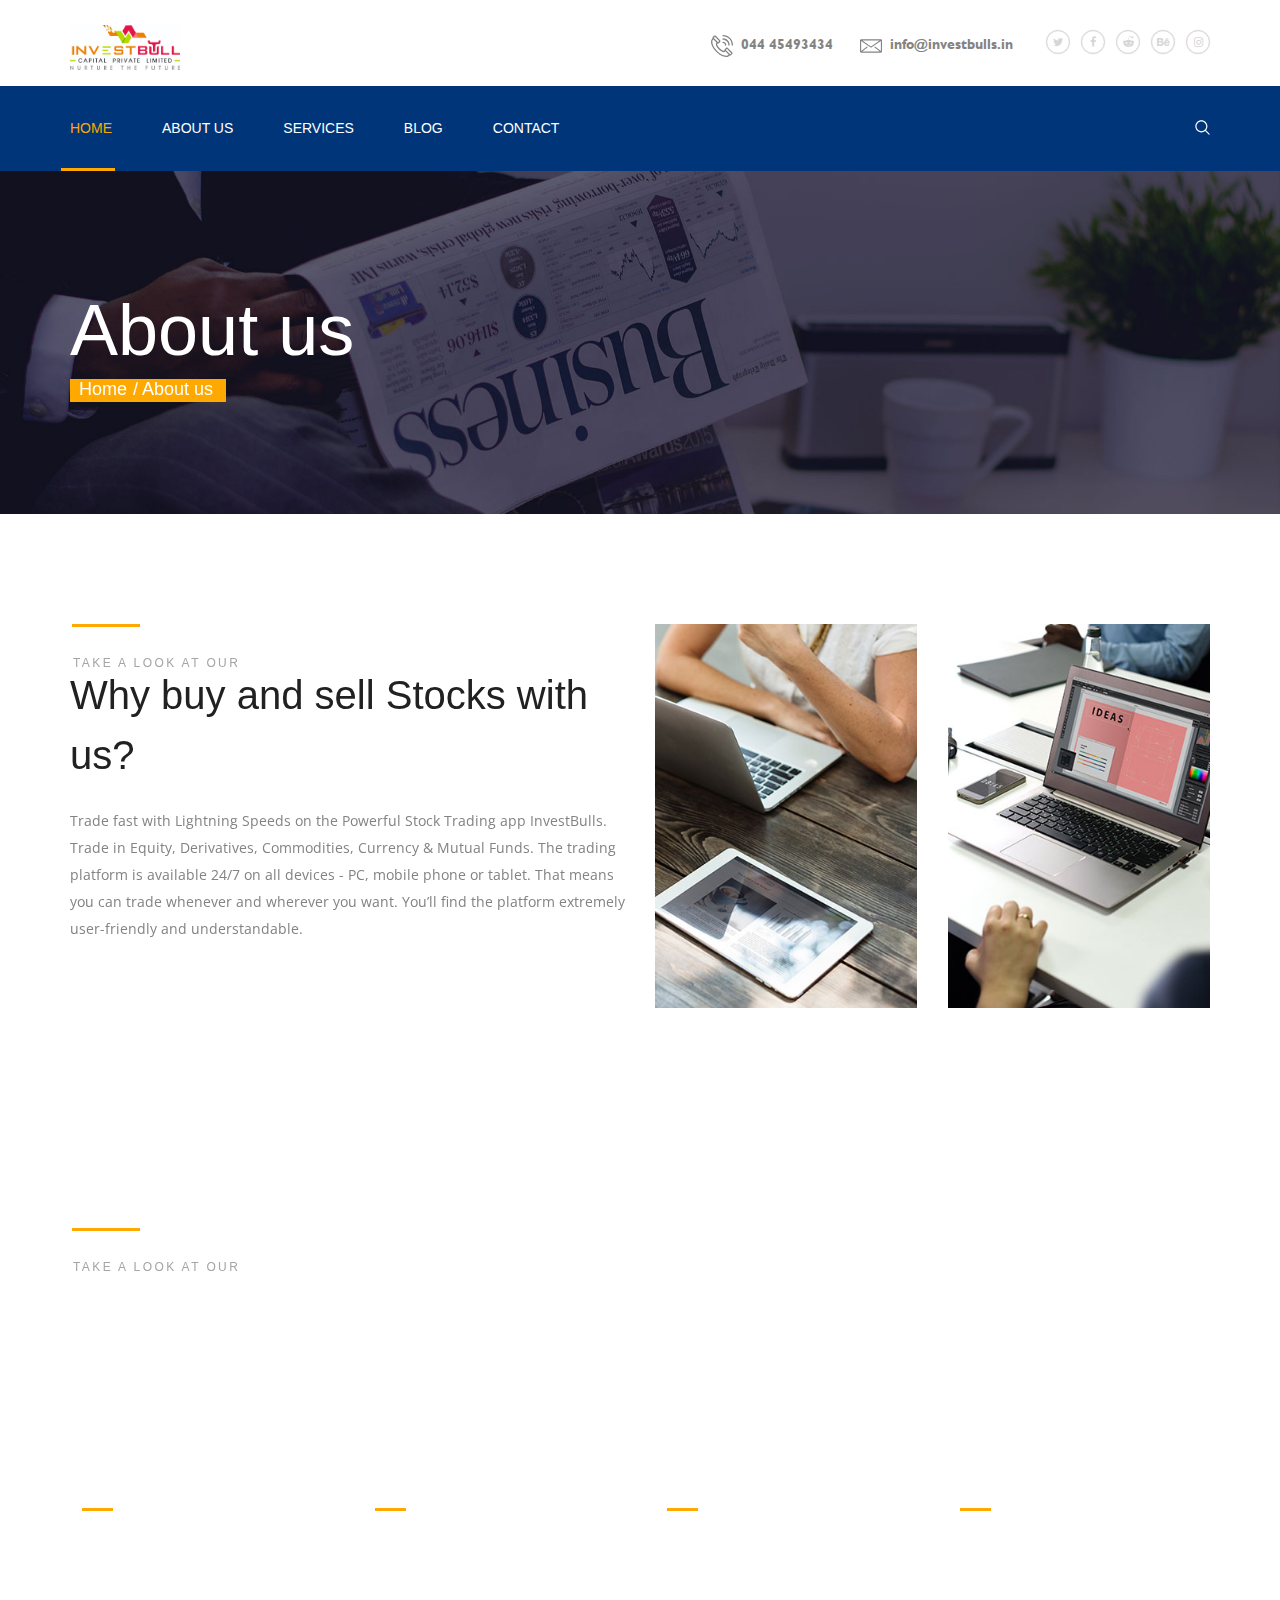
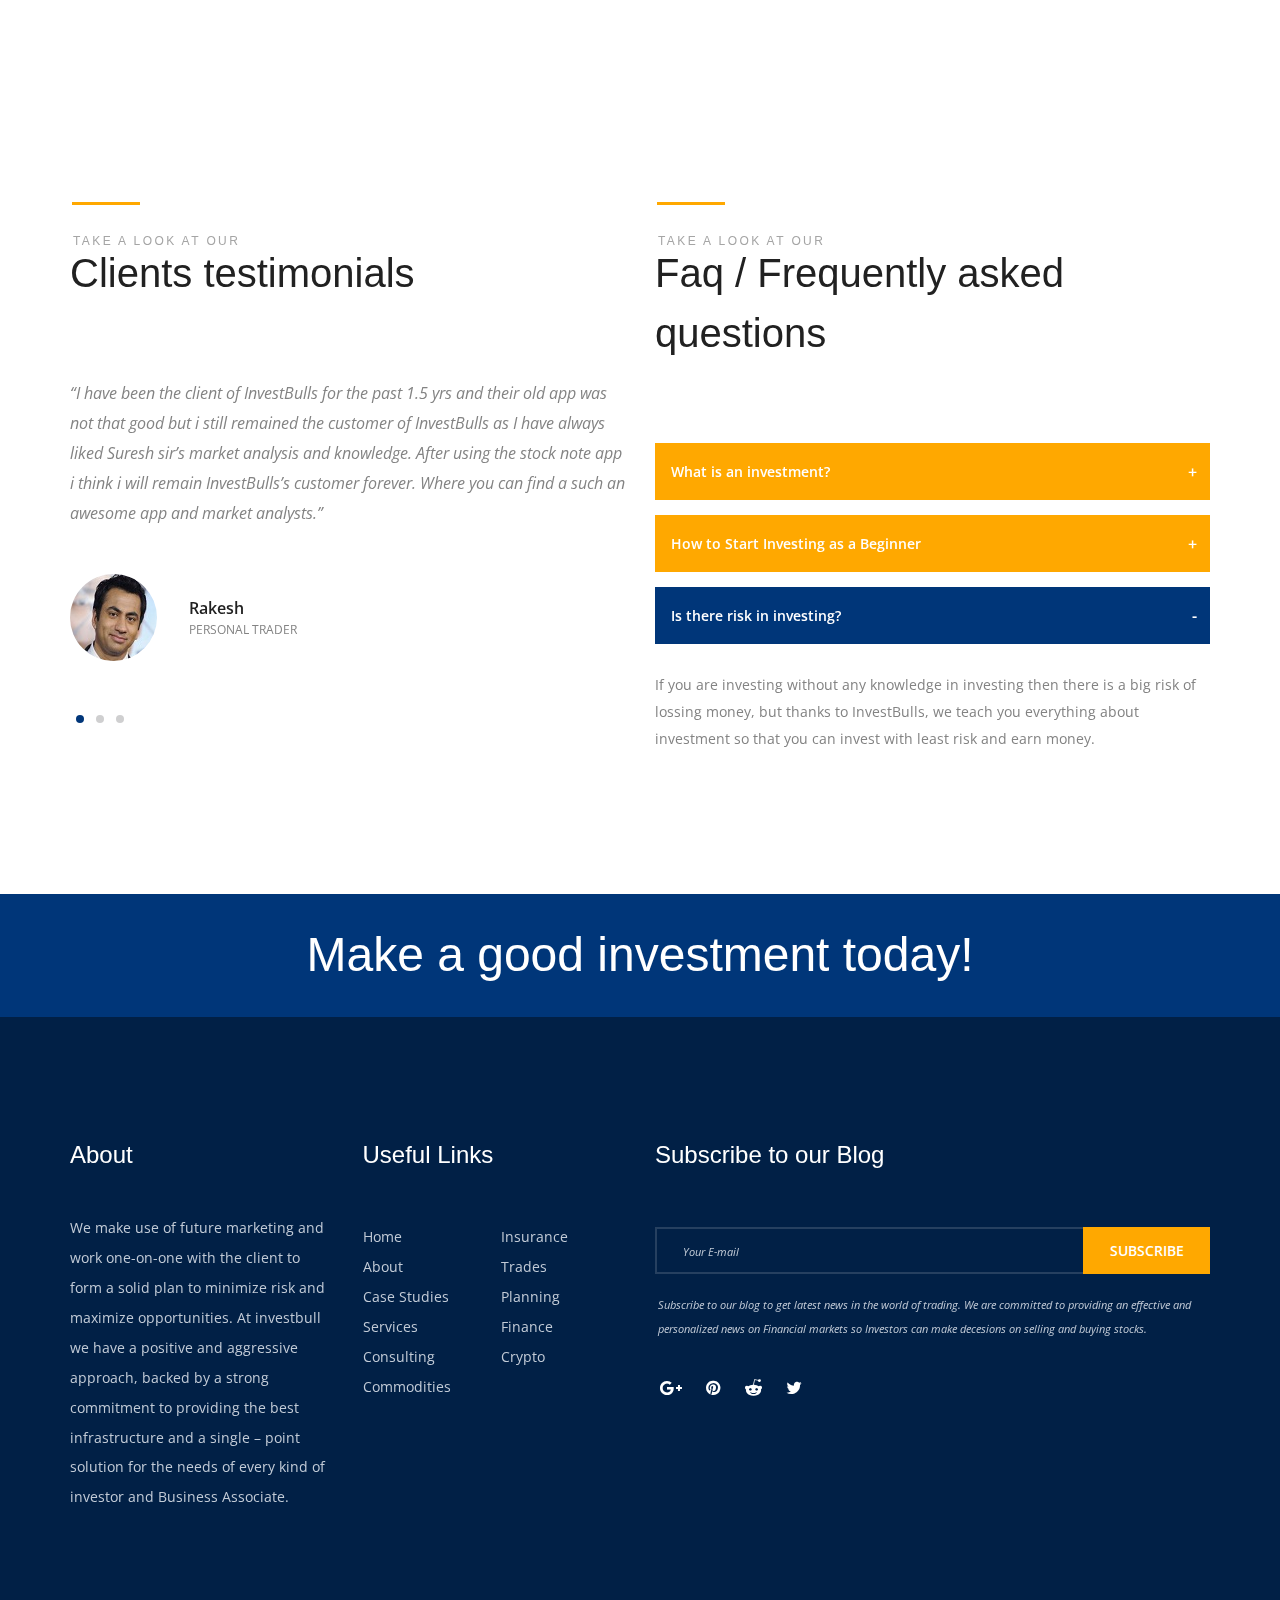
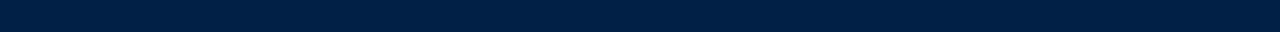
==== about.html @ 023429d7 "Add files via upload" ====
<!DOCTYPE html>
<html lang="en">
<head>
<title>About us</title>
<meta charset="utf-8">
<meta http-equiv="X-UA-Compatible" content="IE=edge">
<meta name="description" content="Invest project">
<meta name="viewport" content="width=device-width, initial-scale=1">
<link rel="stylesheet" type="text/css" href="styles/bootstrap4/bootstrap.min.css">
<link href="plugins/font-awesome-4.7.0/css/font-awesome.min.css" rel="stylesheet" type="text/css">
<link rel="stylesheet" type="text/css" href="plugins/OwlCarousel2-2.2.1/owl.carousel.css">
<link rel="stylesheet" type="text/css" href="plugins/OwlCarousel2-2.2.1/owl.theme.default.css">
<link rel="stylesheet" type="text/css" href="plugins/OwlCarousel2-2.2.1/animate.css">
<link rel="stylesheet" type="text/css" href="styles/about.css">
<link rel="stylesheet" type="text/css" href="styles/about_responsive.css">
</head>
<body>

<div class="super_container">
	
	<!-- Home -->

	<div class="home">
		<div class="home_background parallax-window" data-parallax="scroll" data-image-src="images/about.jpg" data-speed="0.8"></div>
		<div class="container">
			<div class="row">
				<div class="col">
					<div class="home_content">
						<div class="home_content_inner">
							<div class="home_title">About us</div>
							<div class="home_breadcrumbs">
								<ul>
									<li><a href="financial.html">Home</a></li>
									<li>About us</li>
								</ul>
							</div>
						</div>
					</div>
				</div>
			</div>
		</div>

		<!-- Header -->

		<header class="header">

			<!-- Top Bar -->
			<div class="top_bar">
				<div class="container">
					<div class="row">
						<div class="col">
							<div class="top_bar_container d-flex flex-row align-items-center justify-content-start">
								<div class="logo_container">
									<div class="logo">
										<a href="#">
											<div class="logo_img"><img src="images/bullogo.jpg" alt=""></div>
										</a>
									</div>
								</div>
								<div class="top_bar_content ml-auto">
									<div class="main_menu_contact">
										<div class="main_menu_phone"><img src="images/phone-call.svg" class="svg" alt=""><span>044 45493434</span></div>
										<div class="main_menu_email"><img src="images/envelope.svg" class="svg" alt=""><span>info@investbulls.in</span></div>
									</div>
									<div class="main_menu_social">
										<ul>
											<li><a href="#"><i class="fa fa-twitter" aria-hidden="true"></i></a></li>
											<li><a href="#"><i class="fa fa-facebook" aria-hidden="true"></i></a></li>
											<li><a href="#"><i class="fa fa-reddit-alien" aria-hidden="true"></i></a></li>
											<li><a href="#"><i class="fa fa-behance" aria-hidden="true"></i></a></li>
											<li><a href="#"><i class="fa fa-instagram" aria-hidden="true"></i></a></li>
										</ul>
									</div>
								</div>
								<div class="burger">
									<i class="fa fa-bars" aria-hidden="true"></i>
								</div>
							</div>
						</div>
					</div>
				</div>		
			</div>

			<!-- Main Menu -->
			<div class="main_menu">
				<div class="container">
					<div class="row">
						<div class="col">
							<div class="main_menu_container d-flex flex-row align-items-center justify-content-start">
								<div class="main_menu_content">
									<ul class="main_menu_list">
										<li class="active hassubs">
											<a href="index.html">home</a>
										
										</li>
										<li><a href="about.html">about us
											<svg version="1.1" id="Layer_4" xmlns="http://www.w3.org/2000/svg" xmlns:xlink="http://www.w3.org/1999/xlink" x="0px" y="0px"
												 width="9px" height="5px" viewBox="0 0 9 5" enable-background="new 0 0 9 5" xml:space="preserve">
												<g>
													<polyline class="arrow_d" fill="none" stroke="#FFFFFF" stroke-miterlimit="10" points="0.022,-0.178 4.5,4.331 9.091,-0.275 	"/>
												</g>
											</svg>
										</a></li>
										<li class="hassubs">
											<a href="services.html">services
												
											</a>
										
										</li>
									
										<li><a href="news.html">blog
											<svg version="1.1" id="Layer_15" xmlns="http://www.w3.org/2000/svg" xmlns:xlink="http://www.w3.org/1999/xlink" x="0px" y="0px"
												 width="9px" height="5px" viewBox="0 0 9 5" enable-background="new 0 0 9 5" xml:space="preserve">
												<g>
													<polyline class="arrow_d" fill="none" stroke="#FFFFFF" stroke-miterlimit="10" points="0.022,-0.178 4.5,4.331 9.091,-0.275 	"/>
												</g>
											</svg>
										</a></li>
										<li><a href="contact.html">contact
											<svg version="1.1" id="Layer_16" xmlns="http://www.w3.org/2000/svg" xmlns:xlink="http://www.w3.org/1999/xlink" x="0px" y="0px"
												 width="9px" height="5px" viewBox="0 0 9 5" enable-background="new 0 0 9 5" xml:space="preserve">
												<g>
													<polyline class="arrow_d" fill="none" stroke="#FFFFFF" stroke-miterlimit="10" points="0.022,-0.178 4.5,4.331 9.091,-0.275 	"/>
												</g>
											</svg>
										</a></li>
									</ul>
								</div>
								<div class="main_menu_contact ml-auto">
									<div class="main_menu_search">
										<div class="main_menu_search_button">
											<svg xmlns="http://www.w3.org/2000/svg" xmlns:xlink="http://www.w3.org/1999/xlink" version="1.1" viewBox="0 0 512 512" enable-background="new 0 0 512 512" width="15px" height="15px">
												<g>
												<path class="mag_path" d="M495,466.2L377.2,348.4c29.2-35.6,46.8-81.2,46.8-130.9C424,103.5,331.5,11,217.5,11C103.4,11,11,103.5,11,217.5   S103.4,424,217.5,424c49.7,0,95.2-17.5,130.8-46.7L466.1,495c8,8,20.9,8,28.9,0C503,487.1,503,474.1,495,466.2z M217.5,382.9   C126.2,382.9,52,308.7,52,217.5S126.2,52,217.5,52C308.7,52,383,126.3,383,217.5S308.7,382.9,217.5,382.9z" fill="#f4f4f8"/>
												</g>
											</svg>
										</div>
										<div class="main_menu_search_content">
											<form action="#">
												<input class="search_input" type="search" placeholder="Keyword" required="required">
											</form>
										</div>
									</div>
								</div>
							</div>
						</div>
					</div>
				</div>
			</div>

			<!-- Menu -->

			<div class="menu">
				
				<ul class="menu_list">
					<li class="menu_item">
						<div class="container">
							<div class="row">
								<div class="col">
									<a href="#">home</a>
								</div>
							</div>
						</div>
					</li>
					<li class="menu_item">
						<div class="container">
							<div class="row">
								<div class="col">
									<a href="about.html">about us</a>
								</div>
							</div>
						</div>
					</li>
					<li class="menu_item">
						<div class="container">
							<div class="row">
								<div class="col">
									<a href="listings.html">services</a>
								</div>
							</div>
						</div>
					</li>
					<li class="menu_item">
						<div class="container">
							<div class="row">
								<div class="col">
									<a href="contact.html">blog</a>
								</div>
							</div>
						</div>
					</li>
					<li class="menu_item">
						<div class="container">
							<div class="row">
								<div class="col">
									<a href="contact.html">contact</a>
								</div>
							</div>
						</div>
					</li>
				</ul>
			</div>
		</header>
	</div>
	
	<!-- Features -->

	<div class="features">
		<div class="container">
			<div class="row">
				<div class="col-lg-6 features_col">
					<div class="features_content">
						<div class="section_title_container">
							<div class="section_subtitle">take a look at our</div>
							<div class="section_title">Why buy and sell Stocks with us?</div>
							<div class="section_text">
								<p>Trade fast with
									Lightning Speeds
									on the Powerful Stock Trading app
									InvestBulls.
									Trade in Equity, Derivatives, Commodities, Currency & Mutual Funds.
									The trading platform is available 24/7 on all devices - PC, mobile phone or tablet. That means you can trade whenever and wherever you want.
									You’ll find the platform extremely user-friendly and understandable.
								</p>
							</div>
						
						</div>
					</div>
				</div>
				<div class="col-lg-6">
					<div class="features_images clearfix">
						<div class="features_image_1"><img src="images/about_features_1.jpg" alt=""></div>
						<div class="features_image_2"><img src="images/about_features_2.jpg" alt=""></div>
					</div>
				</div>
			</div>
		</div>
	</div>

	<!-- Info -->

	<div class="info">
		<div class="info_background parallax-window" data-parallax="scroll" data-image-src="images/about_info.jpg" data-speed="0.8"></div>
		<div class="container">
			<div class="row">
				<div class="col">
					<div class="section_title_container">
						<div class="section_subtitle">take a look at our</div>
						<div class="section_title">Why buy and sell Stocks with us?</div>
						<div class="info_text">Enjoy flat fee per executed order across all segments. Save on brokerage and charges with cost-effective pricing plans and enjoy unlimited access to advanced research tools.</div>
					</div>
				</div>
			</div>
			<div class="row milestones_container">

				<!-- Milestone -->
				<div class="col-lg-3 milestone_col">
					<div class="milestone">
						<div class="milestone_counter" data-end-value="9">0</div>
						<div class="milestone_content">
							<div class="milestone_title">years of experience</div>
							<div class="milestone_subtitle">More years to go</div>
						</div>
					</div>
				</div>

				<!-- Milestone -->
				<div class="col-lg-3 milestone_col">
					<div class="milestone">
						<div class="milestone_counter" data-end-value="30">0</div>
						<div class="milestone_content">
							<div class="milestone_title">top advisors</div>
							<div class="milestone_subtitle">The best in industry</div>
						</div>
					</div>
				</div>

				<!-- Milestone -->
				<div class="col-lg-3 milestone_col">
					<div class="milestone">
						<div class="milestone_counter" data-end-value="10" data-sign-after="k">0</div>
						<div class="milestone_content">
							<div class="milestone_title">happy clients</div>
							<div class="milestone_subtitle">Creating even more</div>
						</div>
					</div>
				</div>

				<!-- Milestone -->
				<div class="col-lg-3 milestone_col">
					<div class="milestone">
						<div class="milestone_counter" data-end-value="58">0</div>
						<div class="milestone_content">
							<div class="milestone_title">new clients</div>
							<div class="milestone_subtitle">Join us, Change life</div>
						</div>
					</div>
				</div>

			</div>
		</div>
	</div>

	<div class="test_faq">
		<div class="container">
			<div class="row">
				<div class="col-lg-6 test_faq_col">
					
					<!-- Testimonials -->

					<div class="testimonials">
						<div class="section_title_container">
							<div class="section_subtitle">take a look at our</div>
							<div class="section_title">Clients testimonials</div>
						</div>

						<div class="test_slider_container">
							<div class="owl-carousel owl-theme test_slider">
								
								<!-- Testimonial -->
									<div class="owl-item">
										<div class="testimonial">
											<div class="testimonial_text">“I have been the client of InvestBulls for the past 1.5 yrs and their old app was not that good but i still remained the customer of InvestBulls as I have always liked Suresh sir’s market analysis and knowledge. After using the stock note app i think i will remain InvestBulls’s customer forever. Where you can find a such an awesome app and market analysts.”</div>
											<div class="testimonial_author">
												<div class="testimonial_image"><img src="images/rakesh.jpeg" alt=""></div>
												<div class="testimonial_content">
													<div class="testimonial_name"><a href="#">Rakesh</a></div>
													<div class="testimonial_title">personal trader</div>
												</div>
											</div>
										</div>
								</div>
							
								<!-- Testimonial -->
								<div class="owl-item">
									<div class="testimonial">
										<div class="testimonial_text">“I have been using this platform for around a year and I must say, the services offered at the this price point are really remarkable.”</div>
										<div class="testimonial_author">
											<div class="testimonial_image"><img src="images/Laila.jpg" alt=""></div>
											<div class="testimonial_content">
												<div class="testimonial_name"><a href="#">Laila</a></div>
												<div class="testimonial_title">personal trader</div>
											</div>
										</div>
									</div>
								</div>

							

								<!-- Testimonial -->
								<div class="owl-item">
									<div class="testimonial">
										<div class="testimonial_text">“This is an excellent app for stock marketing and trading. This is a verry fast app for news alert on stocks. Users can place trades through the news story itself. I highly recommend this app for traders and business kinda people. Excellent InvestBulls ...!!”</div>
										<div class="testimonial_author">
											<div class="testimonial_image"><img src="images/testimonials.jpg" alt=""></div>
											<div class="testimonial_content">
												<div class="testimonial_name"><a href="#">Scott Dawkins</a></div>
												<div class="testimonial_title">personal trader</div>
											</div>
										</div>
									</div>
								</div>

						

							</div>
						</div>
					</div>
				</div>

				<div class="col-lg-6 test_faq_col">
					
					<!-- FAQ -->

					<div class="faq">
						<div class="section_title_container">
							<div class="section_subtitle">take a look at our</div>
							<div class="section_title">Faq / Frequently asked questions</div>
						</div>
						
						<!-- Accordions -->
						<div class="elements_accordions">

							<div class="accordion_container">
								<div class="accordion d-flex flex-row align-items-center"><div>What is an investment?</div></div>
								<div class="accordion_panel">
									<p>An investment is an asset or item acquired with the goal of generating income or appreciation. ... For example, an investor may purchase a monetary asset now with the idea that the asset will provide income in the future or will later be sold at a higher price for a profit. </p>
								</div>
							</div>

							<div class="accordion_container">
								<div class="accordion d-flex flex-row align-items-center"><div>How to Start Investing as a Beginner</div></div>
								<div class="accordion_panel">
									<p>Investing is just one aspect of personal finance. People often seem to have the itch to try their hand at investing before they get the rest of their act together. This is a big mistake. For this reason, it’s a good idea for “new investors” to hit the library and read maybe three different overall guides to personal finance – three for different perspectives, and because common themes will emerge. </p>
								</div>
							</div>

							<div class="accordion_container">
								<div class="accordion d-flex flex-row align-items-center active"><div>Is there risk in investing?</div></div>
								<div class="accordion_panel">
									<p>If you are investing without any knowledge in investing then there is a big risk of lossing money, but thanks to InvestBulls, we teach you everything about investment so that you can invest with least risk and earn money. </p>
								</div>
							</div>

						</div>

					</div>
				</div>
			</div>
		</div>
	</div>

	<!-- CTA -->

		<!-- CTA -->

		<div class="cta">
			<div class="container">
				<div class="row">
					<div class="col">
						<div class="cta_content text-center d-flex flex-row align-items-center justify-content-center">
							<div class="cta_text"><a href="#">Make a good investment today!</a></div>
						</div>
					</div>
				</div>
			</div>
		</div>
	<!-- Footer -->

	<footer class="footer">
		<div class="container">
			<div class="row">

				<!-- Footer Column -->
				<div class="col-lg-3 footer_col">
					<div class="footer_about">
						<div class="footer_title">About</div>
						<p class="footer_about_text">We make use of future marketing and work one-on-one with the client to form a solid plan to minimize risk and maximize opportunities.

							At investbull we have a positive and aggressive approach, backed by a strong commitment to providing the best infrastructure and a single – point solution for the needs of every kind of investor and Business Associate. </p>
					</div>
				</div>

				<!-- Footer Column -->
				<div class="col-lg-3 footer_col">
					<div class="footer_links">
						<div class="footer_title">Useful Links</div>
						<ul>
							<li><a href="#">Home</a></li>
							<li><a href="#">About</a></li>
							<li><a href="#">Case Studies</a></li>
							<li><a href="#">Services</a></li>
							<li><a href="#">Consulting</a></li>
							<li><a href="#">Commodities</a></li>
							<li><a href="#">Insurance</a></li>
							<li><a href="#">Trades</a></li>
							<li><a href="#">Planning</a></li>
							<li><a href="#">Finance</a></li>
							<li><a href="#">Crypto</a></li>
						</ul>
					</div>
				</div>

				<!-- Footer Column -->
				<div class="col-lg-6 footer_col">
					<div class="footer_newsletter">
						<div class="footer_title">Subscribe to our Blog</div>
						<form action="#" class="footer_newsletter_form">
							<input type="email" class="footer_newsletter_input" placeholder="Your E-mail" required="required">
							<button class="footer_newsletter_button" type="submit">subscribe</button>
						</form>
						<div class="footer_newsletter_text">Subscribe to our blog to get latest news in the world of trading. We are committed to providing an effective and personalized news on Financial markets so Investors can make decesions on selling and buying stocks.</div>
						<div class="footer_social">
							<ul>
								<li><a href="#"><i class="fa fa-google-plus" aria-hidden="true"></i></a></li>
								<li><a href="#"><i class="fa fa-pinterest" aria-hidden="true"></i></a></li>
								<li><a href="#"><i class="fa fa-reddit-alien" aria-hidden="true"></i></a></li>
								<li><a href="#"><i class="fa fa-twitter" aria-hidden="true"></i></a></li>
							</ul>
						</div>
					</div>
				</div>

			</div>
		</div>
	</footer>
</div>

<script src="js/jquery-3.2.1.min.js"></script>
<script src="styles/bootstrap4/popper.js"></script>
<script src="styles/bootstrap4/bootstrap.min.js"></script>
<script src="plugins/greensock/TweenMax.min.js"></script>
<script src="plugins/greensock/TimelineMax.min.js"></script>
<script src="plugins/scrollmagic/ScrollMagic.min.js"></script>
<script src="plugins/greensock/animation.gsap.min.js"></script>
<script src="plugins/greensock/ScrollToPlugin.min.js"></script>
<script src="plugins/OwlCarousel2-2.2.1/owl.carousel.js"></script>
<script src="plugins/easing/easing.js"></script>
<script src="plugins/parallax-js-master/parallax.min.js"></script>
<script src="js/about_custom.js"></script>
</body>
</html>
---- styles/about.css ----
@charset "utf-8";
/* CSS Document */

/******************************

[Table of Contents]

1. Fonts
2. Body and some general stuff
3. Home
4. Header
	4.1 Top bar
	4.2 Main Menu
5. Menu
6. Features
7. Info
8. Testimonials & FAQ
	8.1 Testimonials
	8.2 Accordions
9. CTA
10. Footer


******************************/

/***********
1. Fonts
***********/

@import url('https://fonts.googleapis.com/css?family=Open+Sans:300,400,600,700,800');
@font-face
{
	font-family: 'gill';
	src: url('../fonts/gil.ttf')  format('truetype');
}
@font-face
{
	font-family: 'gill';
	src: url('../fonts/gil_b.ttf')  format('truetype');
	font-weight: bold;
}

/*********************************
2. Body and some general stuff
*********************************/

*
{
	margin: 0;
	padding: 0;
	-webkit-font-smoothing: antialiased;
	-webkit-text-shadow: rgba(0,0,0,.01) 0 0 1px;
	text-shadow: rgba(0,0,0,.01) 0 0 1px;
}
body
{
	font-family: 'Open Sans', sans-serif;
	font-size: 14px;
	font-weight: 400;
	background: #FFFFFF;
	color: #a5a5a5;
}
div
{
	display: block;
	position: relative;
	-webkit-box-sizing: border-box;
    -moz-box-sizing: border-box;
    box-sizing: border-box;
}
ul
{
	list-style: none;
	margin-bottom: 0px;
}
p
{
	font-family: 'Open Sans', sans-serif;
	font-size: 14px;
	line-height: 1.92;
	font-weight: 400;
	color: #838383;
	-webkit-font-smoothing: antialiased;
	-webkit-text-shadow: rgba(0,0,0,.01) 0 0 1px;
	text-shadow: rgba(0,0,0,.01) 0 0 1px;
}
p a
{
	display: inline;
	position: relative;
	color: inherit;
	border-bottom: solid 1px #ffa07f;
	-webkit-transition: all 200ms ease;
	-moz-transition: all 200ms ease;
	-ms-transition: all 200ms ease;
	-o-transition: all 200ms ease;
	transition: all 200ms ease;
}
a, a:hover, a:visited, a:active, a:link
{
	text-decoration: none;
	-webkit-font-smoothing: antialiased;
	-webkit-text-shadow: rgba(0,0,0,.01) 0 0 1px;
	text-shadow: rgba(0,0,0,.01) 0 0 1px;
}
p a:active
{
	position: relative;
	color: #FF6347;
}
p a:hover
{
	color: #FFFFFF;
	background: #ffa07f;
}
p a:hover::after
{
	opacity: 0.2;
}
::selection
{
	
}
p::selection
{
	
}
h1{font-size: 40px;}
h2{font-size: 36px;}
h3{font-size: 24px;}
h4{font-size: 18px;}
h5{font-size: 14px;}
h1, h2, h3, h4, h5, h6
{
	font-family: 'Open Sans', sans-serif;
	-webkit-font-smoothing: antialiased;
	-webkit-text-shadow: rgba(0,0,0,.01) 0 0 1px;
	text-shadow: rgba(0,0,0,.01) 0 0 1px;
}
h1::selection, 
h2::selection, 
h3::selection, 
h4::selection, 
h5::selection, 
h6::selection
{
	
}
.form-control
{
	color: #db5246;
}
section
{
	display: block;
	position: relative;
	box-sizing: border-box;
}
.clear
{
	clear: both;
}
.clearfix::before, .clearfix::after
{
	content: "";
	display: table;
}
.clearfix::after
{
	clear: both;
}
.clearfix
{
	zoom: 1;
}
.float_left
{
	float: left;
}
.float_right
{
	float: right;
}
.trans_200
{
	-webkit-transition: all 200ms ease;
	-moz-transition: all 200ms ease;
	-ms-transition: all 200ms ease;
	-o-transition: all 200ms ease;
	transition: all 200ms ease;
}
.trans_300
{
	-webkit-transition: all 300ms ease;
	-moz-transition: all 300ms ease;
	-ms-transition: all 300ms ease;
	-o-transition: all 300ms ease;
	transition: all 300ms ease;
}
.trans_400
{
	-webkit-transition: all 400ms ease;
	-moz-transition: all 400ms ease;
	-ms-transition: all 400ms ease;
	-o-transition: all 400ms ease;
	transition: all 400ms ease;
}
.trans_500
{
	-webkit-transition: all 500ms ease;
	-moz-transition: all 500ms ease;
	-ms-transition: all 500ms ease;
	-o-transition: all 500ms ease;
	transition: all 500ms ease;
}
.fill_height
{
	height: 100%;
}
.super_container
{
	width: 100%;
	overflow: hidden;
}
.prlx_parent
{
	overflow: hidden;
}
.prlx
{
	height: 130% !important;
}
.parallax-window
{
    min-height: 400px;
    background: transparent;
}
.nopadding
{
	padding: 0px !important;
}
.link_button
{
	width: 174px;
	height: 59px;
	background: #ffa800;
	text-align: center;
}
.link_button a
{
	display: block;
	position: relative;
	line-height: 59px;
	font-family: 'gill', sans-serif;
	font-size: 14px;
	font-weight: bold;
	color: #FFFFFF;
	text-transform: uppercase;
	z-index: 1;
	-webkit-transition: all 300ms ease;
	-moz-transition: all 300ms ease;
	-ms-transition: all 300ms ease;
	-o-transition: all 300ms ease;
	transition: all 300ms ease;
}
.link_button a::after
{
	display: block;
	position: absolute;
	top: 0;
	left: 50%;
	-webkit-transform: translateX(-50%);
	-moz-transform: translateX(-50%);
	-ms-transform: translateX(-50%);
	-o-transform: translateX(-50%);
	transform: translateX(-50%);
	width: 50%;
	height: 100%;
	background: #FFFFFF;
	content: '';
	opacity: 0;
	-webkit-transition: all 300ms ease;
	-moz-transition: all 300ms ease;
	-ms-transition: all 300ms ease;
	-o-transition: all 300ms ease;
	transition: all 300ms ease;
	z-index: -1;
}
.link_button:hover a::after
{
	width: 100%;
	opacity: 1;
}
.link_button:hover a
{
	color: #ffa800;
}

/*********************************
3. Home
*********************************/

.home
{
	width: 100%;
}
.home_background
{
	position: absolute;
	top: 0;
	left: 0;
	width: 100%;
	height: 100%;
}
.home_content
{
	width: 100%;
	height: 514px;
}
.home_content_inner
{
	position: absolute;
	top: 59%;
	left: 0;
}
.home_title
{
	font-family: 'gill', sans-serif;
	font-size: 72px;
	color: #FFFFFF;
	line-height: 0.75;
}
.home_breadcrumbs
{
	height: 23px;
	margin-top: 22px;
}
.home_breadcrumbs ul
{
	display: inline-block;
	padding-left: 9px;
	padding-right: 13px;
	background: #ffa800;
}
.home_breadcrumbs ul li
{
	display: inline-block;
	font-family: 'gill', sans-serif;
	font-size: 18px;
	color: #FFFFFF;
	line-height: 23px;
	-webkit-transform: translateY(-1px);
	-moz-transform: translateY(-1px);
	-ms-transform: translateY(-1px);
	-o-transform: translateY(-1px);
	transform: translateY(-1px);
}
.home_breadcrumbs ul li a
{
	font-family: 'gill', sans-serif;
	font-size: 18px;
	color: #FFFFFF;
	line-height: 23px;
}
.home_breadcrumbs ul li:not(:last-child)::after
{
	display: inline-block;
	content: '/';
	margin-left: 6px;
}

/*********************************
4. Header
*********************************/

.header
{
	position: fixed;
	top: 0;
	left: 0;
	width: 100%;
	z-index: 100;
	-webkit-transition: all 200ms ease;
	-moz-transition: all 200ms ease;
	-ms-transition: all 200ms ease;
	-o-transition: all 200ms ease;
	transition: all 200ms ease;
}
.header.scrolled
{
	-webkit-transform: translateY(-86px);
	-moz-transform: translateY(-86px);
	-ms-transform: translateY(-86px);
	-o-transform: translateY(-86px);
	transform: translateY(-86px);
}

/*********************************
4.1 Top bar
*********************************/

.top_bar
{
	background: #FFFFFF;
}
.top_bar_container
{
	width: 100%;
	height: 86px;
}
.logo_container
{
	transform: translateY(12px);
}
.logo
{
	padding-left: 63px;
}
.logo_line_1
{
	font-family: 'gill', sans-serif;
	font-size: 30px;
	line-height: 0.75;
	letter-spacing: 0.02em;
	text-transform: uppercase;
	color: #242424;
}
.logo_line_1 span
{
	color: #ffa800;
	font-weight: bold;
}
.logo_line_2
{
	font-size: 11px;
	color: #909090;
	margin-top: -1px;
	padding-left: 1px;
}
.logo_img
{
	position: absolute;
	left: 0;
	top: -30px;
	z-index: 200;


	
}
.logo_img img
{
	max-width: 175%;
}
.top_bar_content
{
	-webkit-transform: translateY(-2px);
	-moz-transform: translateY(-2px);
	-ms-transform: translateY(-2px);
	-o-transform: translateY(-2px);
	transform: translateY(-2px);
}
.top_bar_content > div
{
	display: inline-block;
}
.register,
.login
{
	display: inline-block;
}
.register a,
.login a
{
	font-family: 'gill', sans-serif;
	font-size: 14px;
	color: #ffa800;
	text-transform: uppercase;
	-webkit-transition: all 200ms ease;
	-moz-transition: all 200ms ease;
	-ms-transition: all 200ms ease;
	-o-transition: all 200ms ease;
	transition: all 200ms ease;
}
.register a:hover,
.login a:hover
{
	color: #FFFFFF;
}
.register
{
	padding-right: 23px;
}
.register::after
{
	display: block;
	position: absolute;
	top: 0;
	right: 6px;
	color: #ffa800;
	content: '|';
}
.coins
{
	margin-right: 45px;
}
.coins ul
{
	text-align: right;
}
.coins ul li
{
	display: inline-block;
	font-family: 'gill', sans-serif;
	font-size: 14px;
	color: #FFFFFF;
	margin-right: 21px;
}
.coins ul li:last-child
{
	margin-right: 0;
}
.burger
{
	display: none;
	padding: 5px;
	-webkit-transform: translateY(3px);
	-moz-transform: translateY(3px);
	-ms-transform: translateY(3px);
	-o-transform: translateY(3px);
	transform: translateY(3px);
	cursor: pointer;
	margin-left: 20px;
}
.burger i
{
	color: #242424;
	font-size: 18px;
	-webkit-transition: all 200ms ease;
	-moz-transition: all 200ms ease;
	-ms-transition: all 200ms ease;
	-o-transition: all 200ms ease;
	transition: all 200ms ease;
}
.burger:hover i
{
	color: #ffa800;
}

/*********************************
4.2 Main Menu
*********************************/

.main_menu
{
	width: 100%;
	background: #003679;
}
.main_menu_container
{
	width: 100%;
	height: 85px;
}
.main_menu_list > li
{
	display: inline-block;
	margin-right: 46px;
	height: 100%;
}
.main_menu_list > li:last-child
{
	margin-right: 0;
}
.main_menu_list li
{
	position: relative;
}
.main_menu_list li.active::after
{
	display: block;
	position: absolute;
	bottom: 0;
	left: -9px;
	width: calc(100% + 12px);
	height: 3px;
	background: #ffa800;
	content: '';
}
.main_menu_list > li.active > a
{
	color: #ffa800;
}
.main_menu_list li a
{
	display: block;
	font-family: 'gill', sans-serif;
	font-size: 14px;
	color: #FFFFFF;
	text-transform: uppercase;
	line-height: 85px;
	white-space: nowrap;
	-webkit-transition: all 200ms ease;
	-moz-transition: all 200ms ease;
	-ms-transition: all 200ms ease;
	-o-transition: all 200ms ease;
	transition: all 200ms ease;
}
.main_menu_list li a:hover
{
	color: #ffa800;
}
.main_menu_list li a svg
{
	display: none;
	margin-left: 5px;
	margin-bottom: 2px;
}
.main_menu_list li.hassubs > a svg
{
	display: inline-block;
}
.main_menu_list li.hassubs.active .arrow_d,
.main_menu_list li.hassubs:hover .arrow_d
{
	stroke: #ffa800;
}
.main_menu_list li ul
{
	display: block;
	position: absolute;
	top: 120%;
	left: -15px;
	visibility: hidden;
	opacity: 0;
	background: #FFFFFF;
	padding: 15px;
	-webkit-transition: all 200ms ease;
	-moz-transition: all 200ms ease;
	-ms-transition: all 200ms ease;
	-o-transition: all 200ms ease;
	transition: all 200ms ease;
}
.main_menu_list li:hover ul
{
	visibility: visible;
	opacity: 1;
	top: 100%;
}
.main_menu_list li ul li
{
	height: 40px;
}
.main_menu_list li ul li a
{
	color: #003679;
	line-height: 40px;
	-webkit-transition: all 200ms ease;
	-moz-transition: all 200ms ease;
	-ms-transition: all 200ms ease;
	-o-transition: all 200ms ease;
	transition: all 200ms ease;
}
.main_menu_list li ul li a:hover
{
	color: #ffa800;
}
.main_menu_list li ul li a img
{
	display: none;
}
.main_menu_contact
{

}
.main_menu_phone
{
	margin-right: 23px;
}
.main_menu_phone,
.main_menu_email
{
	display: inline-block;
}
.main_menu_phone img,
.main_menu_email img
{
	display: inline-block;
	width: 22px;
	height: 22px;
}
.main_menu_phone span,
.main_menu_email span
{
	font-family: 'gill', sans-serif;
	font-size: 14px;
	color: #838383;
	font-weight: bold;
	margin-left: 8px;
	-webkit-transition: all 200ms ease;
	-moz-transition: all 200ms ease;
	-ms-transition: all 200ms ease;
	-o-transition: all 200ms ease;
	transition: all 200ms ease;
}
.main_menu_phone:hover span,
.main_menu_email:hover span
{
	color: #003679;
}
.main_menu_phone svg,
.main_menu_email svg
{
	max-width: 100%;
	max-height: 100%;
	display: inline-block;
    width: 22px;
    height: 22px;
    vertical-align: middle;
}
.main_menu_phone svg path,
.main_menu_email svg path
{
	fill: #838383;
	-webkit-transition: all 200ms ease;
	-moz-transition: all 200ms ease;
	-ms-transition: all 200ms ease;
	-o-transition: all 200ms ease;
	transition: all 200ms ease;
}
.main_menu_phone:hover svg path,
.main_menu_email:hover svg path
{
	fill: #003679;
}
.main_menu_social
{
	-webkit-transform: translateY(5px);
	-moz-transform: translateY(5px);
	-ms-transform: translateY(5px);
	-o-transform: translateY(5px);
	transform: translateY(5px);
	margin-left: 29px;
}
.main_menu_social ul li
{
	display: inline-block;
	width: 24px;
	height: 24px;
	border-radius: 50%;
	border: solid 1px #d6d6d6;
	box-shadow: 0 0 1px 0px #d6d6d6 inset, 0 0 1px 0px #d6d6d6;
	-webkit-transition: all 200ms ease;
	-moz-transition: all 200ms ease;
	-ms-transition: all 200ms ease;
	-o-transition: all 200ms ease;
	transition: all 200ms ease;
	margin-right: 7px;
}
.main_menu_social ul li:last-child
{
	margin-right: 0;
}
.main_menu_social ul li a
{
	display: block;
	position: relative;
	width: 100%;
	height: 100%;
}
.main_menu_social ul li a i
{
	position: absolute;
	top: 50%;
	left: 50%;
	-webkit-transform: translate(-50%, -50%);
	-moz-transform: translate(-50%, -50%);
	-ms-transform: translate(-50%, -50%);
	-o-transform: translate(-50%, -50%);
	transform: translate(-50%, -50%);
	font-size: 11px;
	color: #d6d6d6;
	-webkit-transition: all 200ms ease;
	-moz-transition: all 200ms ease;
	-ms-transition: all 200ms ease;
	-o-transition: all 200ms ease;
	transition: all 200ms ease;
}
.main_menu_social ul li:hover a i
{
	color: #003679;
}
.main_menu_social ul li:hover
{
	border: solid 1px #003679;
	box-shadow: 0 0 1px 0px #003679 inset, 0 0 1px 0px #003679;
}
.main_menu_search
{
	display: inline-block;
	width: 15px;
	height: 15px;
	margin-left: 25px;
	cursor: pointer;
	-webkit-transform: translateY(1px);
	-moz-transform: translateY(1px);
	-ms-transform: translateY(1px);
	-o-transform: translateY(1px);
	transform: translateY(1px);
}
.main_menu_search svg
{
	max-width: 100%;
}
.mag_path
{
	fill: #FFFFFF;
	-webkit-transition: all 200ms ease;
	-moz-transition: all 200ms ease;
	-ms-transition: all 200ms ease;
	-o-transition: all 200ms ease;
	transition: all 200ms ease;
}
.main_menu_search_button:hover .mag_path
{
	fill: #ffa800;
}
.main_menu_search_content
{
	position: absolute;
	top: 70px;
	right: 0;
	padding-top: 20px;
	padding-bottom: 20px;
	cursor: default;
	visibility: hidden;
	opacity: 0;
	-webkit-transition: all 200ms ease;
	-moz-transition: all 200ms ease;
	-ms-transition: all 200ms ease;
	-o-transition: all 200ms ease;
	transition: all 500ms ease;
}
.main_menu_search_content.active
{
	visibility: visible;
	opacity: 1;
	top: 50px;
}
.search_input
{
	background: #ffa800;
	border: solid 2px #d6d6d6;
	outline: none;
	height: 40px;
	width: 200px;
	padding-left: 15px;
	padding-right: 15px;
	color: #FFFFFF;
}
.search_input::-webkit-input-placeholder
{
	font-size: 12px !important;
	font-style: italic;
	color: rgba(255, 255, 255, 0.5) !important;
}
.search_input:-moz-placeholder
{
	font-size: 12px !important;
	font-style: italic;
	color: rgba(255, 255, 255, 0.5) !important;
}
.search_input::-moz-placeholder
{
	font-size: 12px !important;
	font-style: italic;
	color: rgba(255, 255, 255, 0.5) !important;
} 
.search_input:-ms-input-placeholder
{ 
	font-size: 12px !important;
	font-style: italic;
	color: rgba(255, 255, 255, 0.5) !important;
}
.search_input::input-placeholder
{
	font-size: 12px !important;
	font-style: italic;
	color: rgba(255, 255, 255, 0.5) !important;
}

/*********************************
5. Menu
*********************************/

.menu
{
	display: block;
	width: 100%;
	max-height: 0px;
	overflow: hidden;
	opacity: 0;
	visibility: hidden;
	background: #ffa800;
	-webkit-transition: all 500ms ease;
	-moz-transition: all 500ms ease;
	-ms-transition: all 500ms ease;
	-o-transition: all 500ms ease;
	transition: all 500ms ease;
}
.menu.active
{
	opacity: 1;
	visibility: visible;
}
.menu_item
{
	border-bottom: solid 1px rgba(17,16,14,0.05);
}
.menu_item:last-child
{
	border: none;
}
.menu_item:hover
{
	/*background: #f2f2f2;*/
}
.menu_item a
{
	display: block;
	font-size: 14px;
	font-weight: 700;
	text-transform: uppercase;
	color: #0e1d41;
	padding-top: 5px;
	padding-bottom: 5px;
	line-height: 60px;
	-webkit-transition: all 200ms ease;
	-moz-transition: all 200ms ease;
	-ms-transition: all 200ms ease;
	-o-transition: all 200ms ease;
	transition: all 200ms ease;
}
.menu_item:hover a
{
	color: #FFFFFF;
}
.menu_register_login
{
	border-bottom: solid 1px rgba(17,16,14,0.05);
}
.menu_register_login_content
{
	height: 60px;
}
.menu_register_login .register a,
.menu_register_login .login a
{
	color: #11100e;
}
.menu_register_login .register:hover a,
.menu_register_login .login:hover a
{
	color: #FFFFFF;
}
.menu_register_login .register::after
{
	color: #11100e;
}

/*********************************
6. Features
*********************************/

.features
{
	width: 100%;
	padding-top: 110px;
	padding-bottom: 110px;
	background: #FFFFFF;
}
.section_subtitle
{
	font-family: 'gill', sans-serif;
	font-size: 12px;
	color: #a5a5a5;
	text-transform: uppercase;
	padding-top: 30px;
	padding-left: 3px;
	letter-spacing: 0.2em;
}
.section_subtitle::after
{
	display: block;
	position: absolute;
	top: 0;
	left: 2px;
	width: 68px;
	height: 3px;
	background: #ffa800;
	content: '';
}
.section_title
{
	font-family: 'gill', sans-serif;
	font-size: 40px;
	color: #212121;
	margin-top: -7px;
}
.section_text
{
	font-size: 16px;
	line-height: 1.875;
	color: #838383;
	margin-top: 23px;
}
.section_text p:last-of-type
{
	margin-bottom: 0;
}
.features_button
{
	margin-top: 38px;
}
.features_images
{
	width: 100%;
}
.features_image_1
{
	width: calc((100% - 30px) / 2);
	margin-right: 30px;
	float: left;
}
.features_image_2
{
	width: calc((100% - 30px) / 2);
	float: left;
}
.features_image_1 img,
.features_image_2 img
{
	max-width: 100%;
}

/*********************************
7. Info
*********************************/

.info
{
	width: 100%;
	padding-top: 110px;
	padding-bottom: 110px;
}
.info_background
{
	position: absolute;
	top: 0;
	left: 0;
	width: 100%;
	height: 100%;
}
.info .section_title
{
	color: #FFFFFF;
}
.info_text
{
	font-size: 16px;
	line-height: 1.875;
	color: #FFFFFF;
	margin-top: 23px;
}
.milestones_container
{
	margin-top: 113px;
}
.milestone_counter
{
	display: inline-block;
	font-family: 'gill', sans-serif;
	font-size: 72px;
	color: #FFFFFF;
	line-height: 0.75;
}
.milestone_counter::after
{
	display: block;
	position: absolute;
	top: -17px;
	left: 12px;
	width: 31px;
	height: 3px;
	background: #ffa800;
	content: '';
}
.milestone_content
{
	display: inline-block;
	text-align: left;
	padding-left: 12px;
}
.milestone_title
{
	font-size: 16px;
	font-weight: 600;
	text-transform: uppercase;
	color: #FFFFFF;
}
.milestone_subtitle
{
	font-size: 14px;
	color: #FFFFFF;
	margin-top: 1px;
}

/*********************************
8. Testimonials & FAQ
*********************************/

.test_faq
{
	width: 100%;
	padding-top: 110px;
	padding-bottom: 110px;
	background: #FFFFFF;
}

/*********************************
8.1 Testimonials
*********************************/

.test_slider_container
{
	margin-top: 75px;
}
.testimonial_text
{
	font-size: 16px;
	font-style: italic;
	color: #838383;
	line-height: 1.875;
}
.testimonial_author
{
	margin-top: 46px;
}
.testimonial_image
{
	display: inline-block;
	width: 87px;
	height: 87px;
	border-radius: 50%;
	overflow: auto;
	vertical-align: middle;
}
.testimonial_image img
{
	max-width: 100%;
}
.testimonial_content
{
	display: inline-block;
	vertical-align: middle;
	padding-left: 28px;
}
.testimonial_name a
{
	font-size: 16px;
	font-weight: 600;
	color: #212121;
	-webkit-transition: all 200ms ease;
	-moz-transition: all 200ms ease;
	-ms-transition: all 200ms ease;
	-o-transition: all 200ms ease;
	transition: all 200ms ease;
}
.testimonial_name a:hover
{
	color: #ffa800;
}
.testimonial_title
{
	font-size: 12px;
	text-transform: uppercase;
	color: #838383;
	margin-top: 1px;
}
.test_slider .owl-dots
{
	text-align: left;
	margin-top: 49px !important;
}
.test_slider .owl-dots .owl-dot span
{
	width: 8px;
	height: 8px;
    margin-right: 6px;
    margin-left: 6px;
}
.test_slider .owl-dots .owl-dot.active span
{
	background: #003679;
}

/*********************************
8.2 Accordions
*********************************/

.elements_accordions
{
	margin-top: 80px;
}
.accordion_container
{
	margin-bottom: 15px;
}
.accordion
{
	height: 57px;
	width: 100%;
	background: #ffa800;
	padding-left: 16px;
	cursor: pointer;
	color: #FFFFFF;
	font-size: 14px;
	font-weight: 600;
	-webkit-transition: all 200ms ease;
	-moz-transition: all 200ms ease;
	-ms-transition: all 200ms ease;
	-o-transition: all 200ms ease;
	transition: all 200ms ease;
}
.accordion div
{
	max-width: 90%;
	overflow: hidden;
	white-space: nowrap;
}
.accordion.active
{
	background: #003679;
	color: #FFFFFF;
}
.accordion:active
{
	background: #fffbfa !important;
}
.accordion::after
{
	display: -webkit-box;
	display: -moz-box;
	display: -ms-flexbox;
	display: -webkit-flex;
	display: flex;
	flex-direction: column;
	justify-content: center;
	align-items: center;
	position: absolute;
	top: 0;
	right: 13px;
	height: 100%;
	content: '+';
	font-size: 16px;
	color: #FFFFFF;
	font-weight: 600;
	-webkit-transition: all 200ms ease;
	-moz-transition: all 200ms ease;
	-ms-transition: all 200ms ease;
	-o-transition: all 200ms ease;
	transition: all 200ms ease;
}
.accordion.active::after
{
	color: #FFFFFF;
	content: '-';
}
.accordion:hover
{
	background: #003679;
	color: #FFFFFF;
}
.accordion_panel
{
	padding-right: 8px;
	max-height: 0px;
	overflow: hidden;
	-webkit-transition: all 500ms ease;
	-moz-transition: all 500ms ease;
	-ms-transition: all 500ms ease;
	-o-transition: all 500ms ease;
	transition: all 500ms ease;
}
.accordion_panel p
{
	padding-top: 28px;
}

/*********************************
9. CTA
*********************************/

.cta
{
	background: #003679;
}
.cta_content
{
	height: 123px;
}
.cta_text a
{
	font-family: 'gill', sans-serif;
	font-size: 48px;
	color: #FFFFFF;
	-webkit-transition: all 200ms ease;
	-moz-transition: all 200ms ease;
	-ms-transition: all 200ms ease;
	-o-transition: all 200ms ease;
	transition: all 200ms ease;
}
.cta_text a:hover
{
	color: #ffa800;
}
.cta_button_container
{
	height: 123px;
}

/*********************************
10. Footer
*********************************/

.footer
{
	padding-top: 7.5rem;
	padding-bottom: 7.5rem;
	background: #012046;
}
.footer_logo
{
	position: absolute;
	top: -18px;
	left: 0px;
}
.footer_logo .logo_line_1
{
	color: #FFFFFF;
}
.footer_about_text
{
	color: #c2cbd7;
	line-height: 2.14;
	padding-top: 2.5rem;
}
.footer_about p:last-of-type
{
	margin-bottom: 0;
}
.footer_title
{
	font-family: 'gill', sans-serif;
	font-size: 24px;
	color: #FFFFFF;
}
.footer_links ul
{
	columns: 2;
	-webkit-columns: 2;
	-moz-columns: 2;
	margin-top: 53px;
}
.footer_links ul li
{
	margin-bottom: 9px;
}
.footer_links ul li a
{
	font-size: 14px;
	color: #c2cbd7;
	-webkit-transition: all 200ms ease;
	-moz-transition: all 200ms ease;
	-ms-transition: all 200ms ease;
	-o-transition: all 200ms ease;
	transition: all 200ms ease;
}
.footer_links ul li a:hover
{
	color: #ffa800;
}
.footer_newsletter_form
{
	display: block;
	position: relative;
	margin-top: 54px;
}
.footer_newsletter_input
{
	width: 100%;
	height: 47px;
	background: transparent;
	border: solid 2px rgba(224, 227, 228, 0.17);
	padding-left: 26px;
	outline: none;
	color: #ffa800;
	-webkit-transition: all 200ms ease;
	-moz-transition: all 200ms ease;
	-ms-transition: all 200ms ease;
	-o-transition: all 200ms ease;
	transition: all 200ms ease;
}
.footer_newsletter_input:focus
{
	border: solid 2px rgba(224, 227, 228, 0.34);
}
.footer_newsletter_button
{
	position: absolute;
	top: 0;
	right: 0;
	width: 127px;
	height: 47px;
	background: #ffa800;
	border: none;
	outline: none;
	font-size: 14px;
	text-transform: uppercase;
	color: #FFFFFF;
	font-weight: 600;
	cursor: pointer;
}
.footer_newsletter_input::-webkit-input-placeholder
{
	font-size: 11px !important;
	font-style: italic;
	color: #c2cbd7 !important;
}
.footer_newsletter_input:-moz-placeholder
{
	font-size: 11px !important;
	font-style: italic;
	color: #c2cbd7 !important;
}
.footer_newsletter_input::-moz-placeholder
{
	font-size: 11px !important;
	font-style: italic;
	color: #c2cbd7 !important;
} 
.footer_newsletter_input:-ms-input-placeholder
{ 
	font-size: 11px !important;
	font-style: italic;
	color: #c2cbd7 !important;
}
.footer_newsletter_input::input-placeholder
{
	font-size: 11px !important;
	font-style: italic;
	color: #c2cbd7 !important;
}
.footer_newsletter_text
{
	font-size: 11px;
	line-height: 2.18;
	color: #c2cbd7;
	font-style: italic;
	margin-top: 19px;
	padding-left: 3px;
}
.footer_social
{
	margin-top: 33px;
}
.footer_social ul li
{
	display: inline-block;
	margin-right: 10px;
}
.footer_social ul li a i
{
	color: #FFFFFF;
	font-size: 17px;
	padding: 5px;
	-webkit-transition: all 200ms ease;
	-moz-transition: all 200ms ease;
	-ms-transition: all 200ms ease;
	-o-transition: all 200ms ease;
	transition: all 200ms ease;
}
.footer_social ul li:hover a i
{
	color: #ffa800;
}
.copyright
{
	width: 100%;
	margin-top: 110px;
	background: #001228;
}
.copyright_content
{
	width: 100%;
	height: 70px;
}
.footer_nav
{
	width: 100%;
	height: 70px;
	text-align: right;
}
.footer_nav ul li
{
	display: inline-block;
	margin-right: 23px;
}
.footer_nav ul li:last-child
{
	margin-right: 0;
}
.footer_nav ul li a
{
	font-family: 'gill', sans-serif;
	font-size: 13px;
	color: #697686;
	-webkit-transition: all 200ms ease;
	-moz-transition: all 200ms ease;
	-ms-transition: all 200ms ease;
	-o-transition: all 200ms ease;
	transition: all 200ms ease;
}
.footer_nav ul li a:hover
{
	color: #ffa800;
}
.cr
{
	font-family: 'gill', sans-serif;
	font-size: 13px;
	color: #697686;
}
---- styles/about_responsive.css ----
@charset "utf-8";
/* CSS Document */

/******************************

[Table of Contents]

1. 1600px
2. 1440px
3. 1280px
4. 1199px
5. 1024px
6. 991px
7. 959px
8. 880px
9. 768px
10. 767px
11. 539px
12. 479px
13. 400px

******************************/

/************
1. 1680px
************/

@media only screen and (max-width: 1680px)
{
	
}

/************
1. 1600px
************/

@media only screen and (max-width: 1600px)
{
	
}

/************
2. 1440px
************/

@media only screen and (max-width: 1440px)
{
	
}

/************
3. 1380px
************/

@media only screen and (max-width: 1380px)
{
	
}

/************
3. 1280px
************/

@media only screen and (max-width: 1280px)
{
	
}

/************
4. 1199px
************/

@media only screen and (max-width: 1199px)
{
	.main_menu_contact
	{
		display: none;
	}
	.milestone_content
	{
		margin-top: 25px;
		padding-left: 5px;
	}
}

/************
4. 1100px
************/

@media only screen and (max-width: 1100px)
{
	
}

/************
5. 1024px
************/

@media only screen and (max-width: 1024px)
{
	
}

/************
6. 991px
************/

@media only screen and (max-width: 991px)
{
	.header.scrolled
	{
		-webkit-transform: none;
		-moz-transform: none;
		-ms-transform: none;
		-o-transform: none;
		transform: none;
	}
	.main_menu_list > li
	{
		margin-right: 50px;
	}
	.features_images
	{
		margin-top: 70px;
	}
	.milestone_col:not(:last-child)
	{
		margin-bottom: 60px;
	}
	.cta_text a
	{
		font-size: 36px;
	}
	.cta_button_container
	{
		height: auto;
		padding-bottom: 30px;
	}
	.test_faq_col:not(:last-child)
	{
		margin-bottom: 100px;
	}
	.footer_col:not(:last-child)
	{
		margin-bottom: 50px;
	}
}

/************
7. 959px
************/

@media only screen and (max-width: 959px)
{
	
}

/************
8. 880px
************/

@media only screen and (max-width: 880px)
{
	
}

/************
9. 768px
************/

@media only screen and (max-width: 768px)
{
	
}

/************
10. 767px
************/

@media only screen and (max-width: 767px)
{
	.main_menu_content,
	.register_login
	{
		display: none !important;
	}
	.logo
	{
		padding-left: 55px;
	}
	.logo_line_1
	{
		font-size: 24px;
	}
	.logo_img
	{
		top: -8px;
		width: 50px;
	}
	.burger
	{
		display: block;
	}
	.main_menu
	{
		display: none;
	}
	.main_menu_social,
	.main_menu_contact
	{
		display: none !important;
	}
	.cta_text a
	{
		font-size: 28px;
	}
}

/************
11. 575px
************/

@media only screen and (max-width: 575px)
{
	p{font-size: 12px;}
	h1{font-size: 28px;}
	.logo
	{
		padding-left: 46px;
	}
	.logo_img
	{
		width: 42px;
	}
	.logo_line_1
	{
		font-size: 20px;
	}
	.burger
	{
		margin-left: 12px;
	}
	.home_content
	{
		height: 372px;
	}
	.home_title
	{
	    font-size: 24px;
	}
	.home_breadcrumbs
	{
		margin-top: 16px;
	}
	.home_breadcrumbs ul li a,
	.home_breadcrumbs ul li
	{
		font-size: 16px;
	}
	.link_button
	{
		width: 120px;
		height: 40px;
	}
	.menu_register_login .register a,
	.menu_register_login .login a
	{
		font-size: 12px;
	}
	.link_button a
	{
		font-size: 10px;
		line-height: 40px;
	}
	.coins ul li
	{
		font-size: 10px;
		margin-right: 4px;
	}
	.menu_item a
	{
		font-size: 12px;
		line-height: 32px;
	}
	.section_title
	{
		font-size: 28px;
	}
	.section_subtitle
	{
		font-size: 10px;
	}
	.features_image_1
	{
		width: calc((100% - 15px) / 2);
		margin-right: 15px;
	}
	.features_image_2
	{
		width: calc((100% - 15px) / 2);
	}
	.milestone_counter
	{
		font-size: 56px;
	}
	.milestone_title,
	.milestone_subtitle,
	.info_text
	{
		font-size: 12px;
	}
	.testimonial_text
	{
		font-size: 12px;
	}
	.accordion div
	{
		font-size: 13px;
	}
	.footer_links ul li a
	{
		font-size: 12px;
	}
	.footer_newsletter_input
	{
		height: 36px;
	}
	.footer_newsletter_button
	{
		width: 100px;
		height: 36px;
		font-size: 10px;
	}
}

/************
11. 539px
************/

@media only screen and (max-width: 539px)
{
	
}

/************
12. 480px
************/

@media only screen and (max-width: 480px)
{
	
}

/************
13. 479px
************/

@media only screen and (max-width: 479px)
{
	h1{font-size: 24px;}
}

/************
14. 400px
************/

@media only screen and (max-width: 400px)
{
	
}
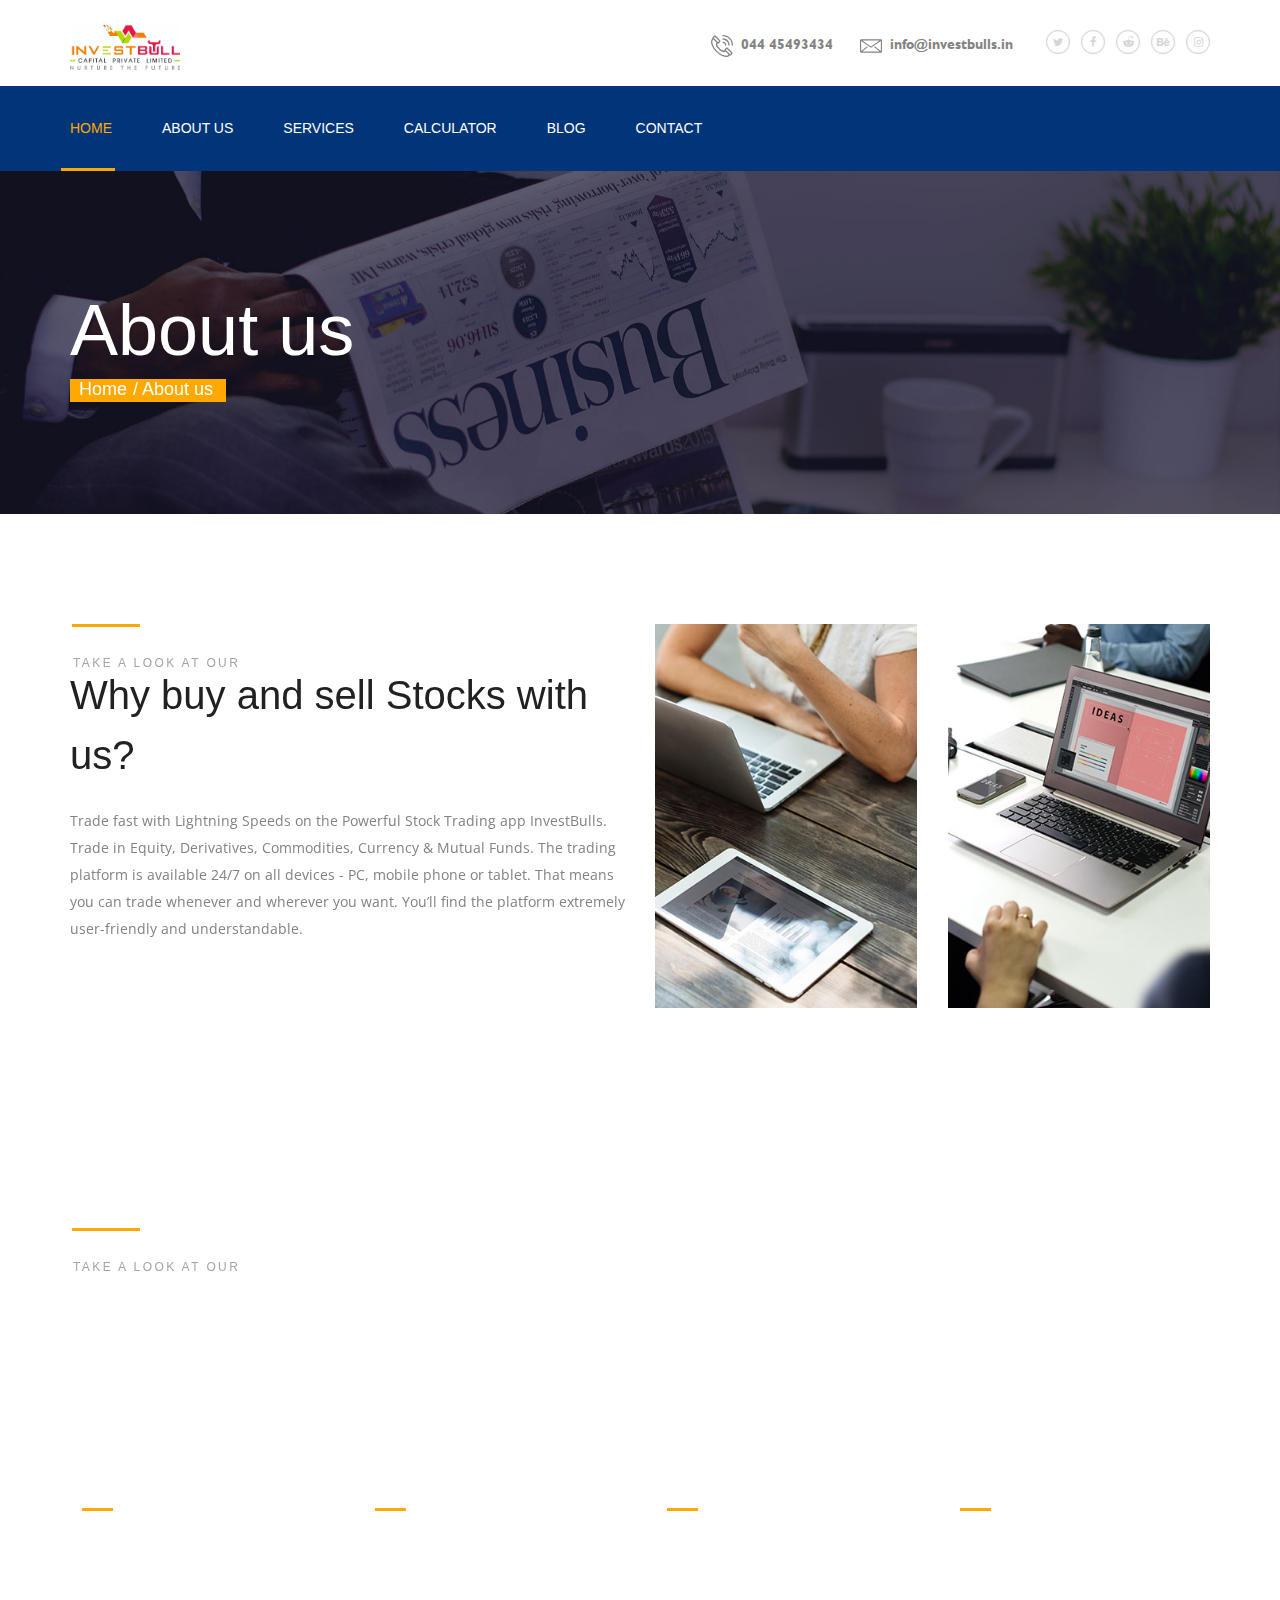
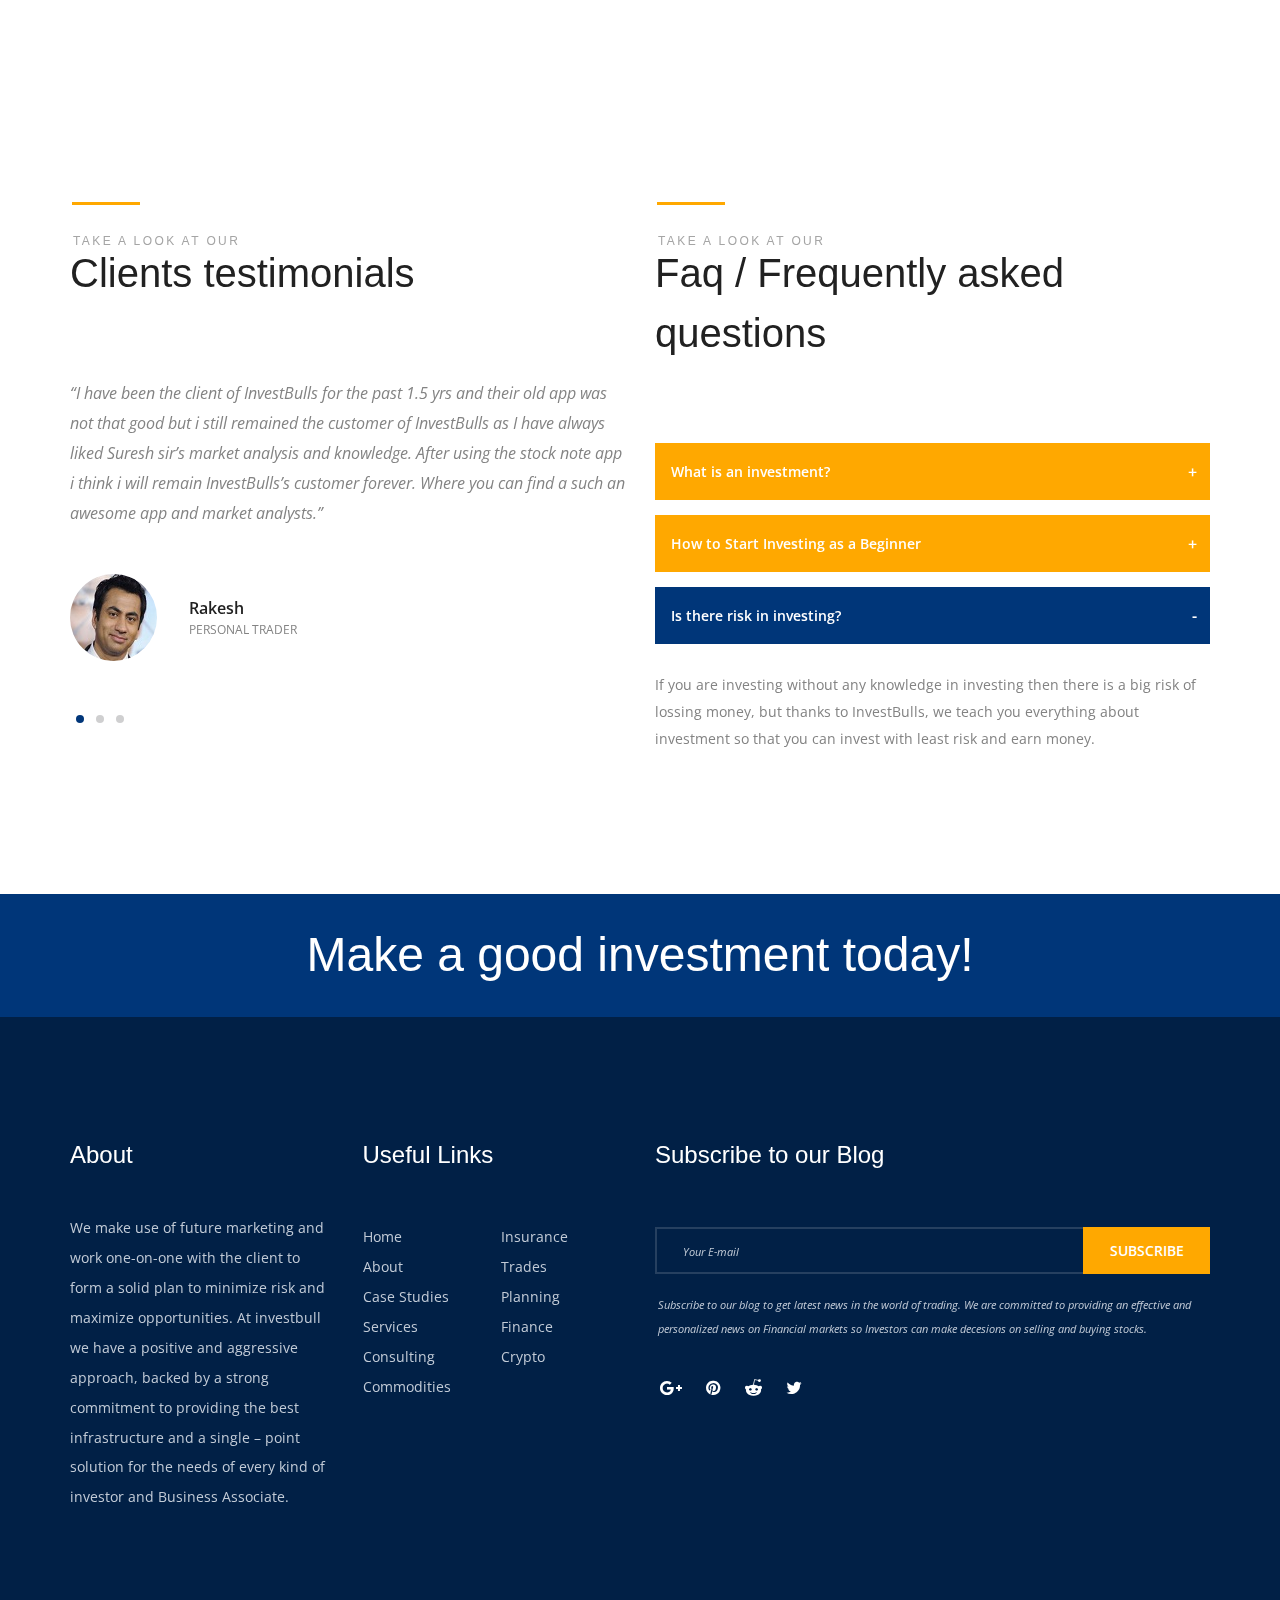
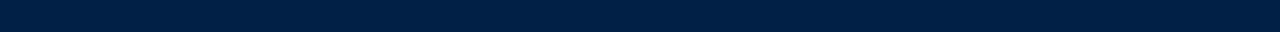
==== commit 4f849076: "Add files via upload" ====
--- a/about.html
+++ b/about.html
@@ -94,12 +94,7 @@
 										
 										</li>
 										<li><a href="about.html">about us
-											<svg version="1.1" id="Layer_4" xmlns="http://www.w3.org/2000/svg" xmlns:xlink="http://www.w3.org/1999/xlink" x="0px" y="0px"
-												 width="9px" height="5px" viewBox="0 0 9 5" enable-background="new 0 0 9 5" xml:space="preserve">
-												<g>
-													<polyline class="arrow_d" fill="none" stroke="#FFFFFF" stroke-miterlimit="10" points="0.022,-0.178 4.5,4.331 9.091,-0.275 	"/>
-												</g>
-											</svg>
+											
 										</a></li>
 										<li class="hassubs">
 											<a href="services.html">services
@@ -107,33 +102,25 @@
 											</a>
 										
 										</li>
+										<li class="hassubs">
+											<a href="calculator.html">Calculator
+												
+											</a>
+										
+										</li>
 									
 										<li><a href="news.html">blog
-											<svg version="1.1" id="Layer_15" xmlns="http://www.w3.org/2000/svg" xmlns:xlink="http://www.w3.org/1999/xlink" x="0px" y="0px"
-												 width="9px" height="5px" viewBox="0 0 9 5" enable-background="new 0 0 9 5" xml:space="preserve">
-												<g>
-													<polyline class="arrow_d" fill="none" stroke="#FFFFFF" stroke-miterlimit="10" points="0.022,-0.178 4.5,4.331 9.091,-0.275 	"/>
-												</g>
-											</svg>
+											
 										</a></li>
 										<li><a href="contact.html">contact
-											<svg version="1.1" id="Layer_16" xmlns="http://www.w3.org/2000/svg" xmlns:xlink="http://www.w3.org/1999/xlink" x="0px" y="0px"
-												 width="9px" height="5px" viewBox="0 0 9 5" enable-background="new 0 0 9 5" xml:space="preserve">
-												<g>
-													<polyline class="arrow_d" fill="none" stroke="#FFFFFF" stroke-miterlimit="10" points="0.022,-0.178 4.5,4.331 9.091,-0.275 	"/>
-												</g>
-											</svg>
+									
 										</a></li>
 									</ul>
 								</div>
 								<div class="main_menu_contact ml-auto">
 									<div class="main_menu_search">
 										<div class="main_menu_search_button">
-											<svg xmlns="http://www.w3.org/2000/svg" xmlns:xlink="http://www.w3.org/1999/xlink" version="1.1" viewBox="0 0 512 512" enable-background="new 0 0 512 512" width="15px" height="15px">
-												<g>
-												<path class="mag_path" d="M495,466.2L377.2,348.4c29.2-35.6,46.8-81.2,46.8-130.9C424,103.5,331.5,11,217.5,11C103.4,11,11,103.5,11,217.5   S103.4,424,217.5,424c49.7,0,95.2-17.5,130.8-46.7L466.1,495c8,8,20.9,8,28.9,0C503,487.1,503,474.1,495,466.2z M217.5,382.9   C126.2,382.9,52,308.7,52,217.5S126.2,52,217.5,52C308.7,52,383,126.3,383,217.5S308.7,382.9,217.5,382.9z" fill="#f4f4f8"/>
-												</g>
-											</svg>
+											
 										</div>
 										<div class="main_menu_search_content">
 											<form action="#">
@@ -157,7 +144,7 @@
 						<div class="container">
 							<div class="row">
 								<div class="col">
-									<a href="#">home</a>
+									<a href="index.html">home</a>
 								</div>
 							</div>
 						</div>
@@ -175,16 +162,26 @@
 						<div class="container">
 							<div class="row">
 								<div class="col">
-									<a href="listings.html">services</a>
-								</div>
-							</div>
-						</div>
-					</li>
-					<li class="menu_item">
-						<div class="container">
-							<div class="row">
-								<div class="col">
-									<a href="contact.html">blog</a>
+									<a href="services.html">services</a>
+								</div>
+							</div>
+						</div>
+					</li>
+					<li class="menu_item">
+						<div class="container">
+							<div class="row">
+								<div class="col">
+									<a href="Calculator.html">Calculator</a>
+								</div>
+							</div>
+						</div>
+					</li>
+					
+					<li class="menu_item">
+						<div class="container">
+							<div class="row">
+								<div class="col">
+									<a href="news.html">blog</a>
 								</div>
 							</div>
 						</div>
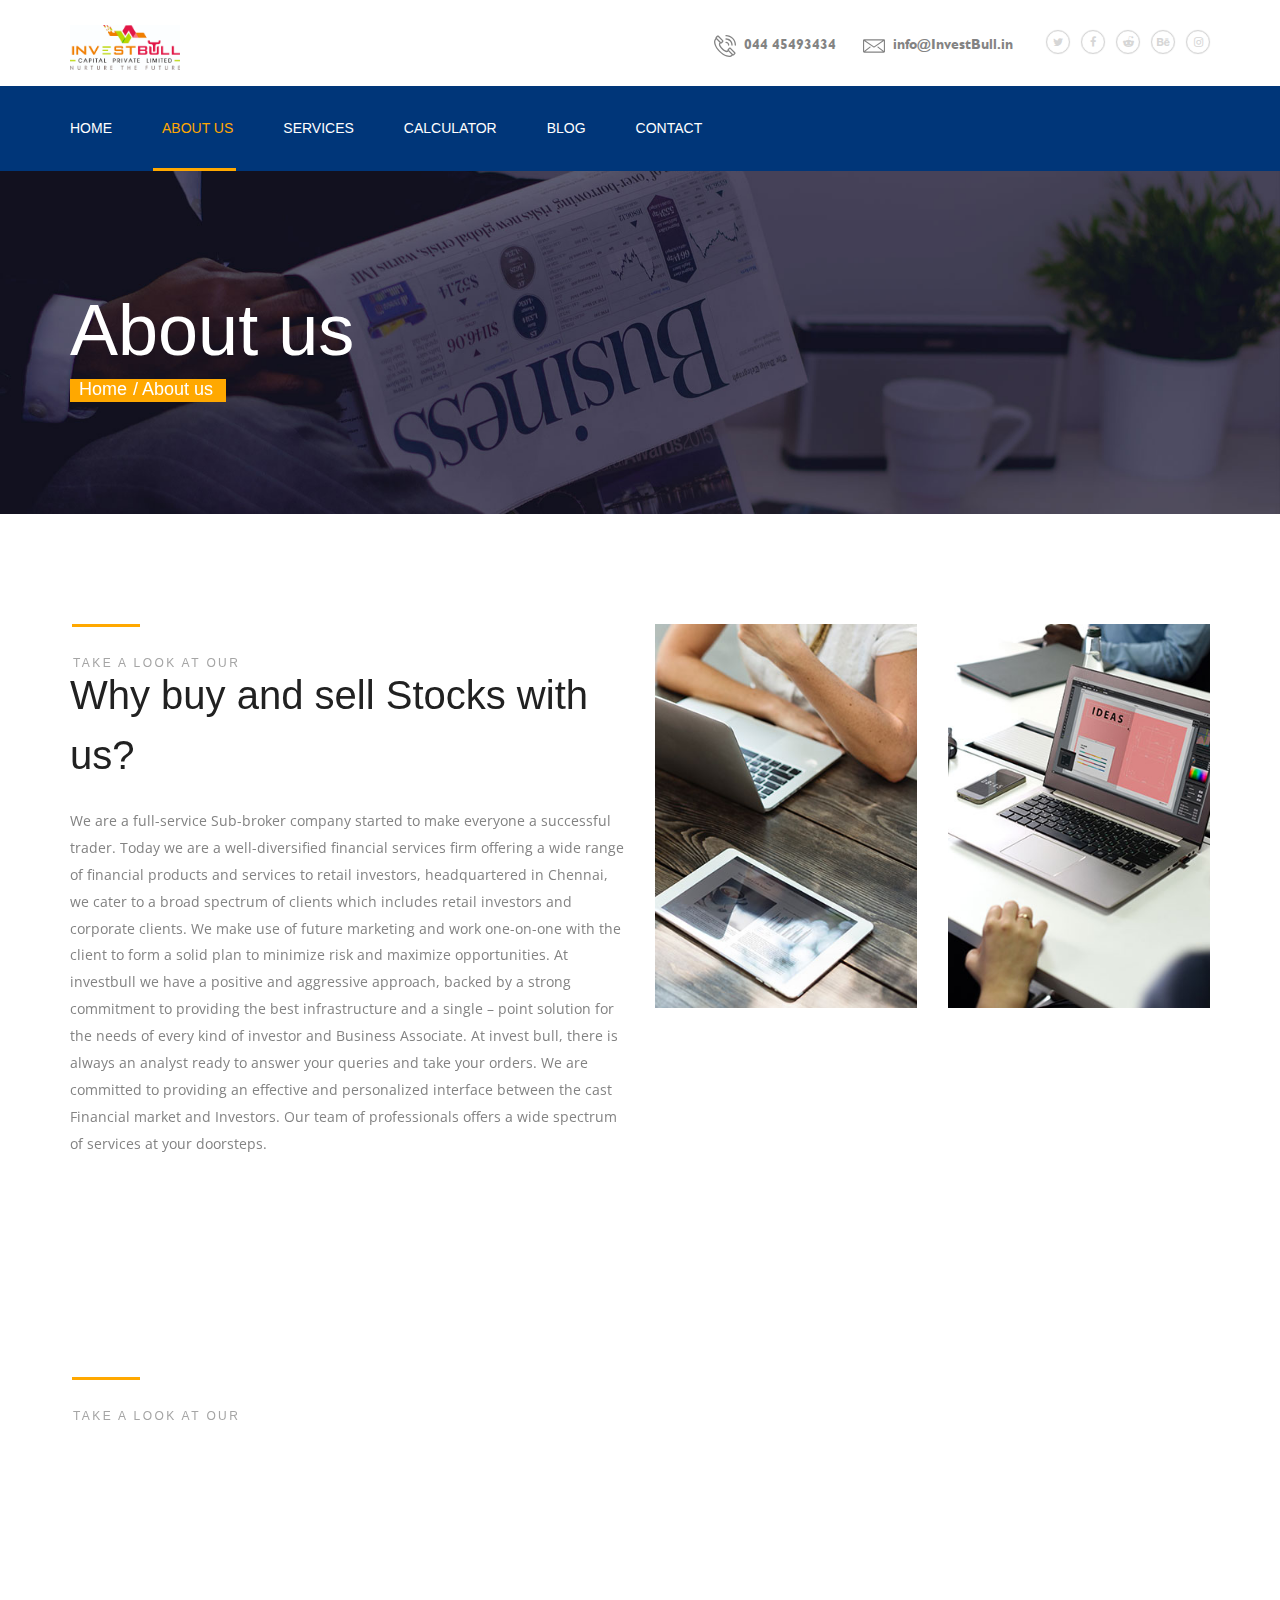
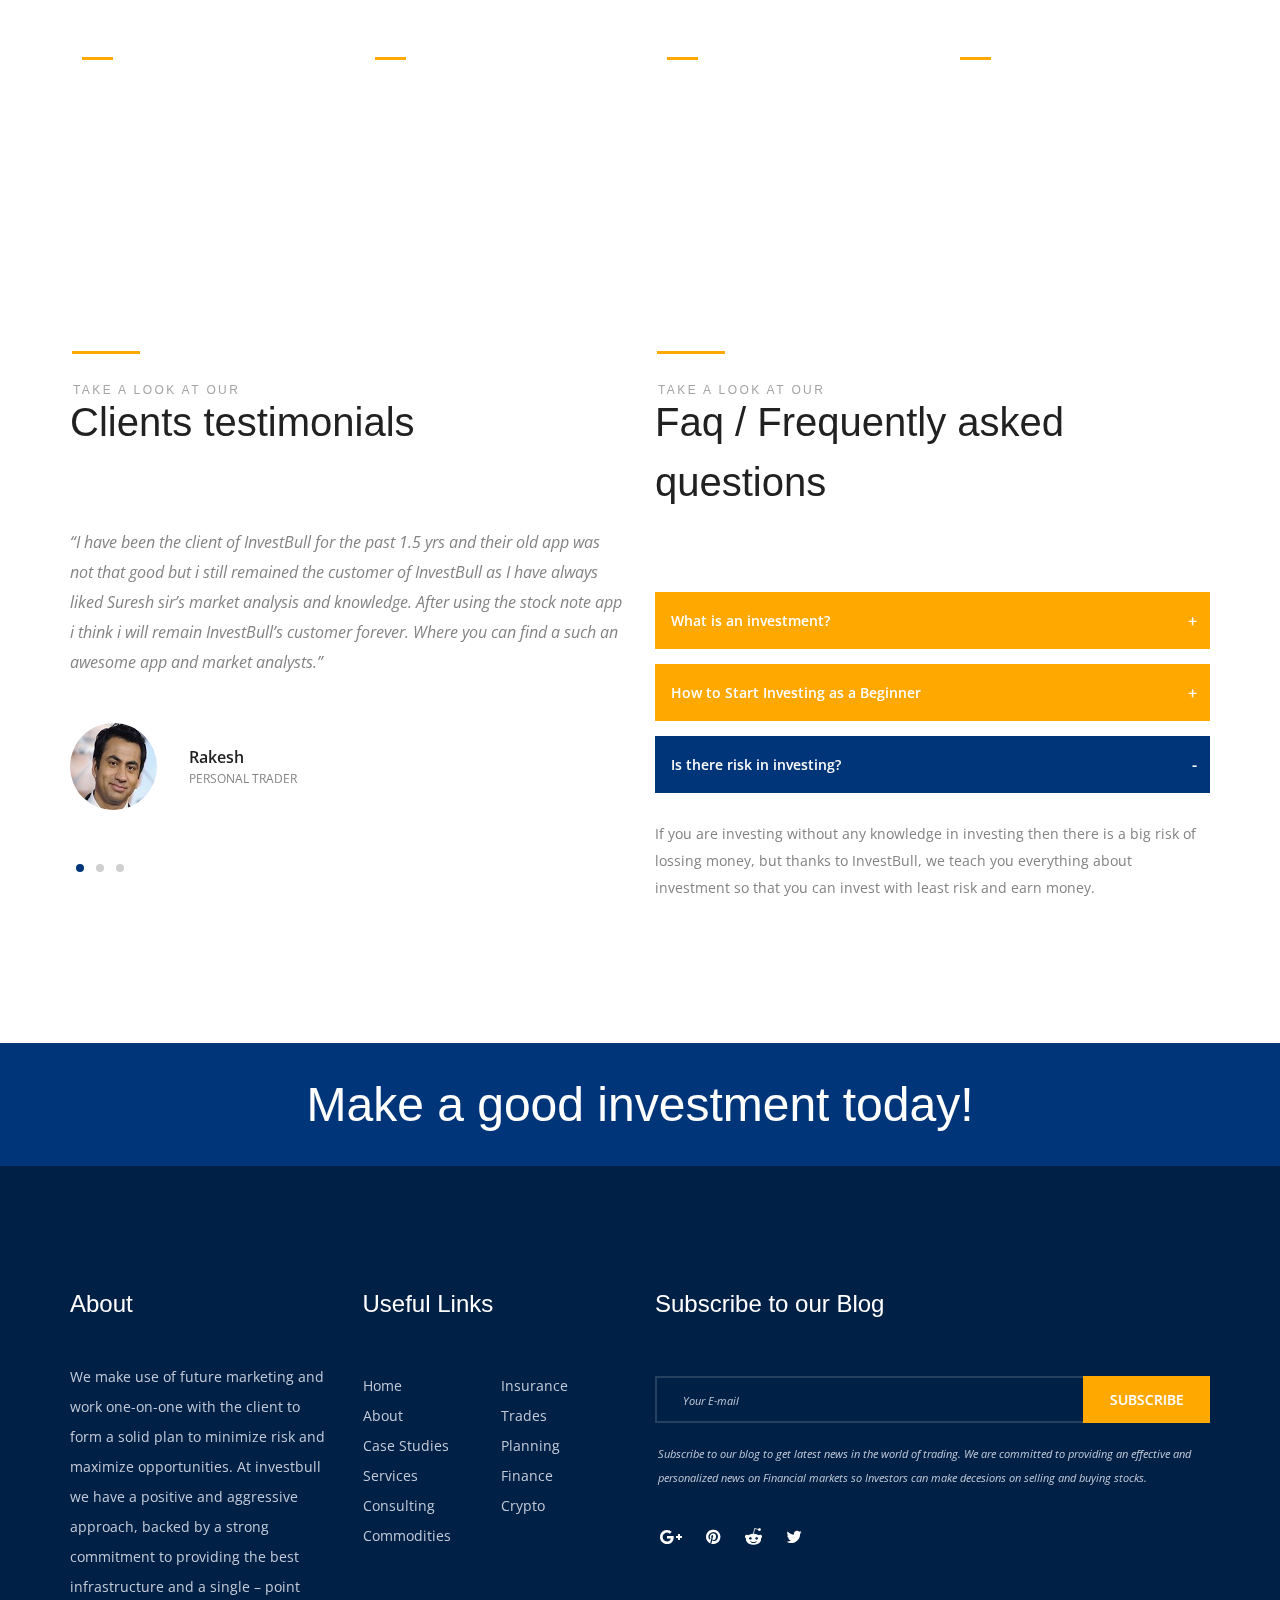
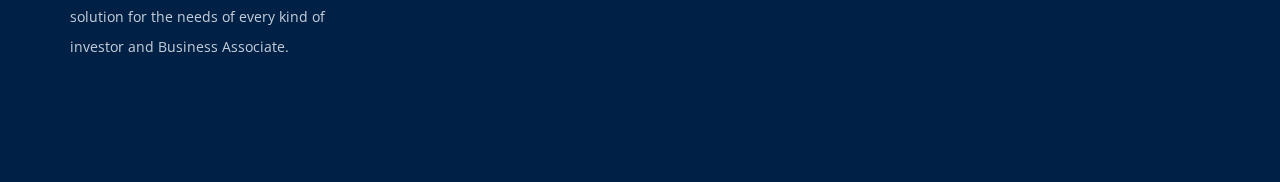
==== commit b6e27ebc: "Add files via upload" ====
--- a/about.html
+++ b/about.html
@@ -13,6 +13,9 @@
 <link rel="stylesheet" type="text/css" href="plugins/OwlCarousel2-2.2.1/animate.css">
 <link rel="stylesheet" type="text/css" href="styles/about.css">
 <link rel="stylesheet" type="text/css" href="styles/about_responsive.css">
+<link rel="icon" 
+      type="image/jpg" 
+      href="favibullogo.jpg">
 </head>
 <body>
 
@@ -60,7 +63,7 @@
 								<div class="top_bar_content ml-auto">
 									<div class="main_menu_contact">
 										<div class="main_menu_phone"><img src="images/phone-call.svg" class="svg" alt=""><span>044 45493434</span></div>
-										<div class="main_menu_email"><img src="images/envelope.svg" class="svg" alt=""><span>info@investbulls.in</span></div>
+										<div class="main_menu_email"><img src="images/envelope.svg" class="svg" alt=""><span>info@InvestBull.in</span></div>
 									</div>
 									<div class="main_menu_social">
 										<ul>
@@ -89,11 +92,11 @@
 							<div class="main_menu_container d-flex flex-row align-items-center justify-content-start">
 								<div class="main_menu_content">
 									<ul class="main_menu_list">
-										<li class="active hassubs">
+										<li class="hassubs">
 											<a href="index.html">home</a>
 										
 										</li>
-										<li><a href="about.html">about us
+										<li class="active hassubs"><a href="about.html">about us
 											
 										</a></li>
 										<li class="hassubs">
@@ -171,7 +174,7 @@
 						<div class="container">
 							<div class="row">
 								<div class="col">
-									<a href="Calculator.html">Calculator</a>
+									<a href="calculator.html">Calculator</a>
 								</div>
 							</div>
 						</div>
@@ -211,13 +214,18 @@
 							<div class="section_subtitle">take a look at our</div>
 							<div class="section_title">Why buy and sell Stocks with us?</div>
 							<div class="section_text">
-								<p>Trade fast with
-									Lightning Speeds
-									on the Powerful Stock Trading app
-									InvestBulls.
-									Trade in Equity, Derivatives, Commodities, Currency & Mutual Funds.
-									The trading platform is available 24/7 on all devices - PC, mobile phone or tablet. That means you can trade whenever and wherever you want.
-									You’ll find the platform extremely user-friendly and understandable.
+								<p>We are a full-service Sub-broker company started to make everyone a successful trader. 
+									Today we are a well-diversified financial services firm offering a wide range of financial products and services 
+									to retail investors, 
+									headquartered in Chennai, we cater to a broad spectrum of clients which includes retail investors
+									and corporate clients.
+									We make use of future marketing and work one-on-one with the client to form a solid plan to minimize risk and maximize opportunities.
+									
+									At investbull we have a positive and aggressive approach, backed by a strong commitment to providing the best infrastructure and a single – point solution for the needs of every kind of investor and Business Associate. At invest bull, there is always an analyst ready to answer your queries and take your orders.
+									
+									We are committed to providing an effective and personalized interface between the cast Financial market and Investors. Our team of professionals offers a wide spectrum of services at your doorsteps.
+									
+									
 								</p>
 							</div>
 						
@@ -317,7 +325,7 @@
 								<!-- Testimonial -->
 									<div class="owl-item">
 										<div class="testimonial">
-											<div class="testimonial_text">“I have been the client of InvestBulls for the past 1.5 yrs and their old app was not that good but i still remained the customer of InvestBulls as I have always liked Suresh sir’s market analysis and knowledge. After using the stock note app i think i will remain InvestBulls’s customer forever. Where you can find a such an awesome app and market analysts.”</div>
+											<div class="testimonial_text">“I have been the client of InvestBull for the past 1.5 yrs and their old app was not that good but i still remained the customer of InvestBull as I have always liked Suresh sir’s market analysis and knowledge. After using the stock note app i think i will remain InvestBull’s customer forever. Where you can find a such an awesome app and market analysts.”</div>
 											<div class="testimonial_author">
 												<div class="testimonial_image"><img src="images/rakesh.jpeg" alt=""></div>
 												<div class="testimonial_content">
@@ -347,7 +355,7 @@
 								<!-- Testimonial -->
 								<div class="owl-item">
 									<div class="testimonial">
-										<div class="testimonial_text">“This is an excellent app for stock marketing and trading. This is a verry fast app for news alert on stocks. Users can place trades through the news story itself. I highly recommend this app for traders and business kinda people. Excellent InvestBulls ...!!”</div>
+										<div class="testimonial_text">“This is an excellent app for stock marketing and trading. This is a verry fast app for news alert on stocks. Users can place trades through the news story itself. I highly recommend this app for traders and business kinda people. Excellent InvestBull ...!!”</div>
 										<div class="testimonial_author">
 											<div class="testimonial_image"><img src="images/testimonials.jpg" alt=""></div>
 											<div class="testimonial_content">
@@ -395,7 +403,7 @@
 							<div class="accordion_container">
 								<div class="accordion d-flex flex-row align-items-center active"><div>Is there risk in investing?</div></div>
 								<div class="accordion_panel">
-									<p>If you are investing without any knowledge in investing then there is a big risk of lossing money, but thanks to InvestBulls, we teach you everything about investment so that you can invest with least risk and earn money. </p>
+									<p>If you are investing without any knowledge in investing then there is a big risk of lossing money, but thanks to InvestBull, we teach you everything about investment so that you can invest with least risk and earn money. </p>
 								</div>
 							</div>
 
--- a/styles/about.css
+++ b/styles/about.css
@@ -1538,4 +1538,8 @@
 	font-family: 'gill', sans-serif;
 	font-size: 13px;
 	color: #697686;
+}
+.calculator{
+    text-align: center;
+    padding-top: 3rem;
 }--- a/styles/about_responsive.css
+++ b/styles/about_responsive.css
@@ -144,6 +144,9 @@
 	{
 		margin-bottom: 50px;
 	}
+	.calculator{
+		width: auto;
+	} 
 }
 
 /************
@@ -213,6 +216,9 @@
 	.cta_text a
 	{
 		font-size: 28px;
+	}
+	.calculator{
+		width: auto;
 	}
 }
 
@@ -331,6 +337,9 @@
 		height: 36px;
 		font-size: 10px;
 	}
+	.calculator{
+		width: auto;
+	}
 }
 
 /************
@@ -340,15 +349,20 @@
 @media only screen and (max-width: 539px)
 {
 	
-}
-
+
+.calculator{
+	width: auto;
+}
+}
 /************
 12. 480px
 ************/
 
 @media only screen and (max-width: 480px)
 {
-	
+	.calculator{
+		width: auto;
+	}
 }
 
 /************
@@ -358,13 +372,18 @@
 @media only screen and (max-width: 479px)
 {
 	h1{font-size: 24px;}
-}
-
+
+	.calculator{
+		width: auto;
+	}
+}
 /************
 14. 400px
 ************/
 
 @media only screen and (max-width: 400px)
 {
-	
+	.calculator{
+		width: auto;
+	}
 }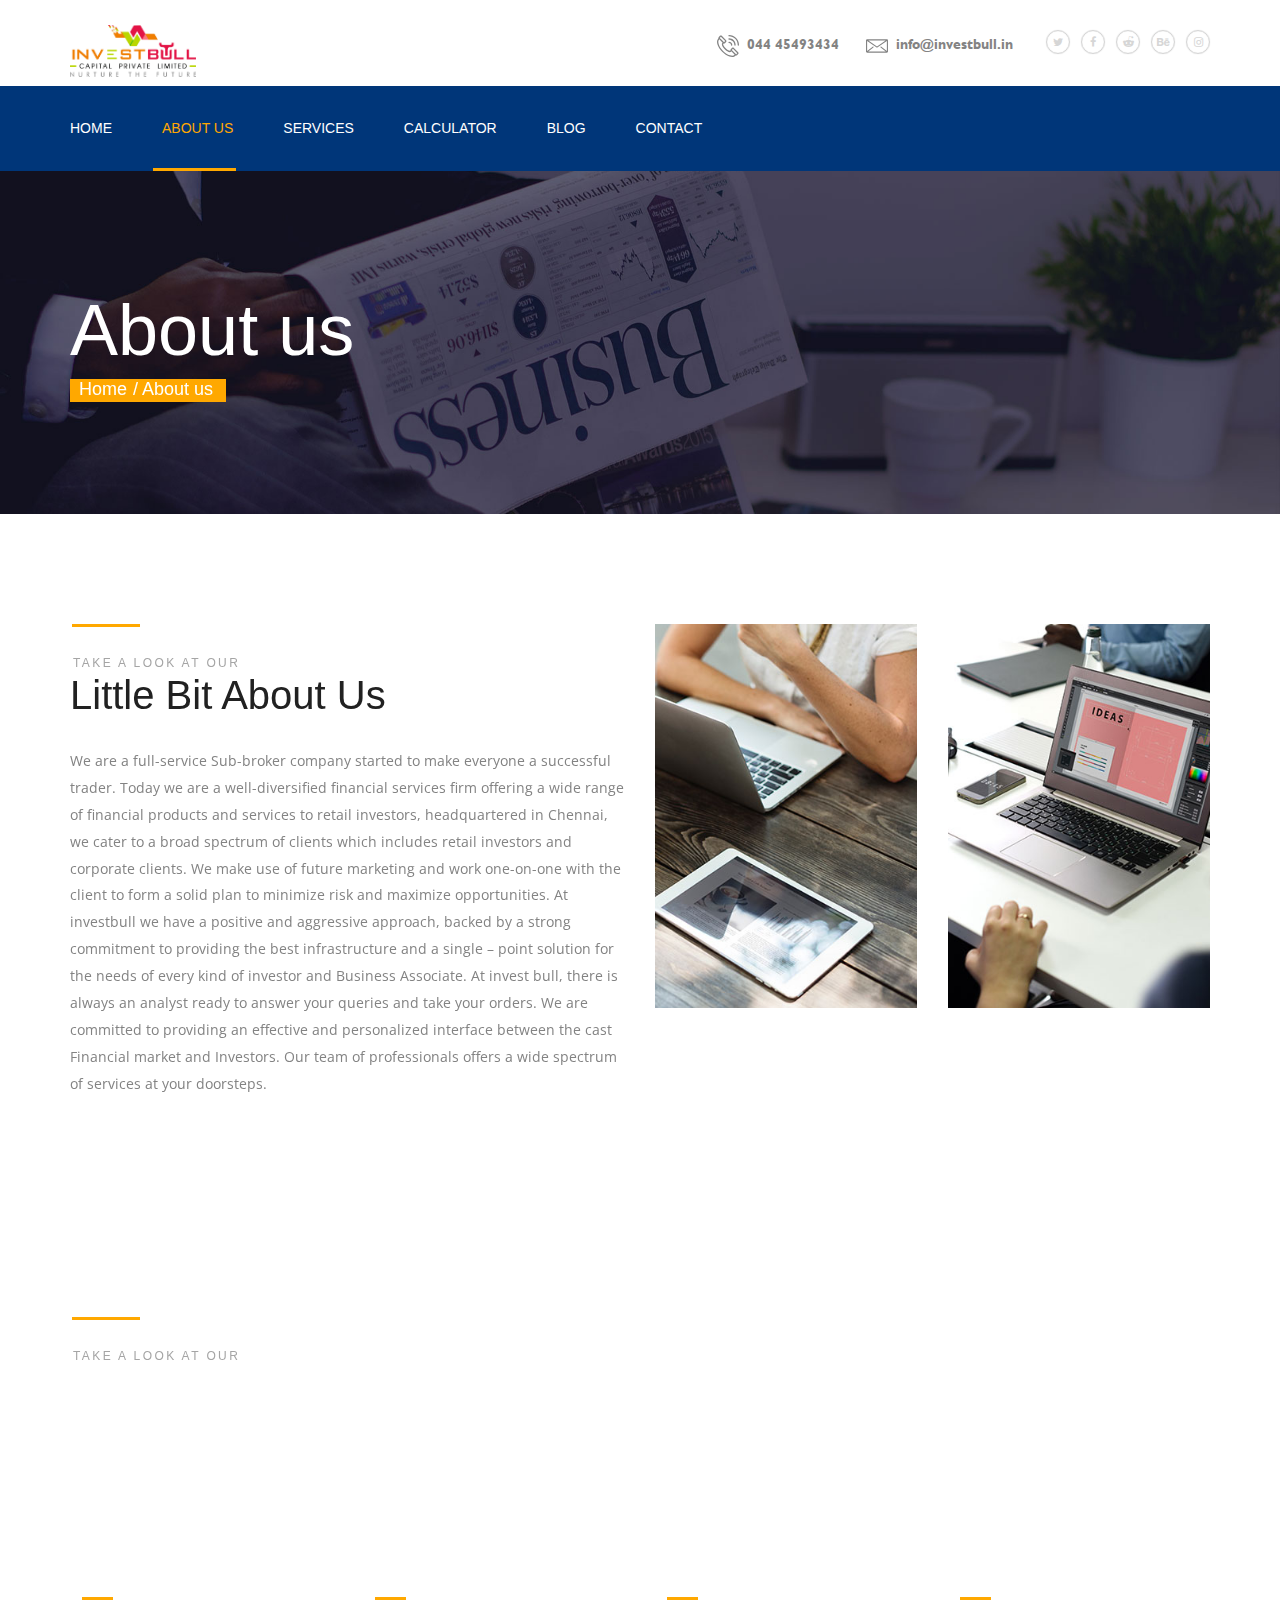
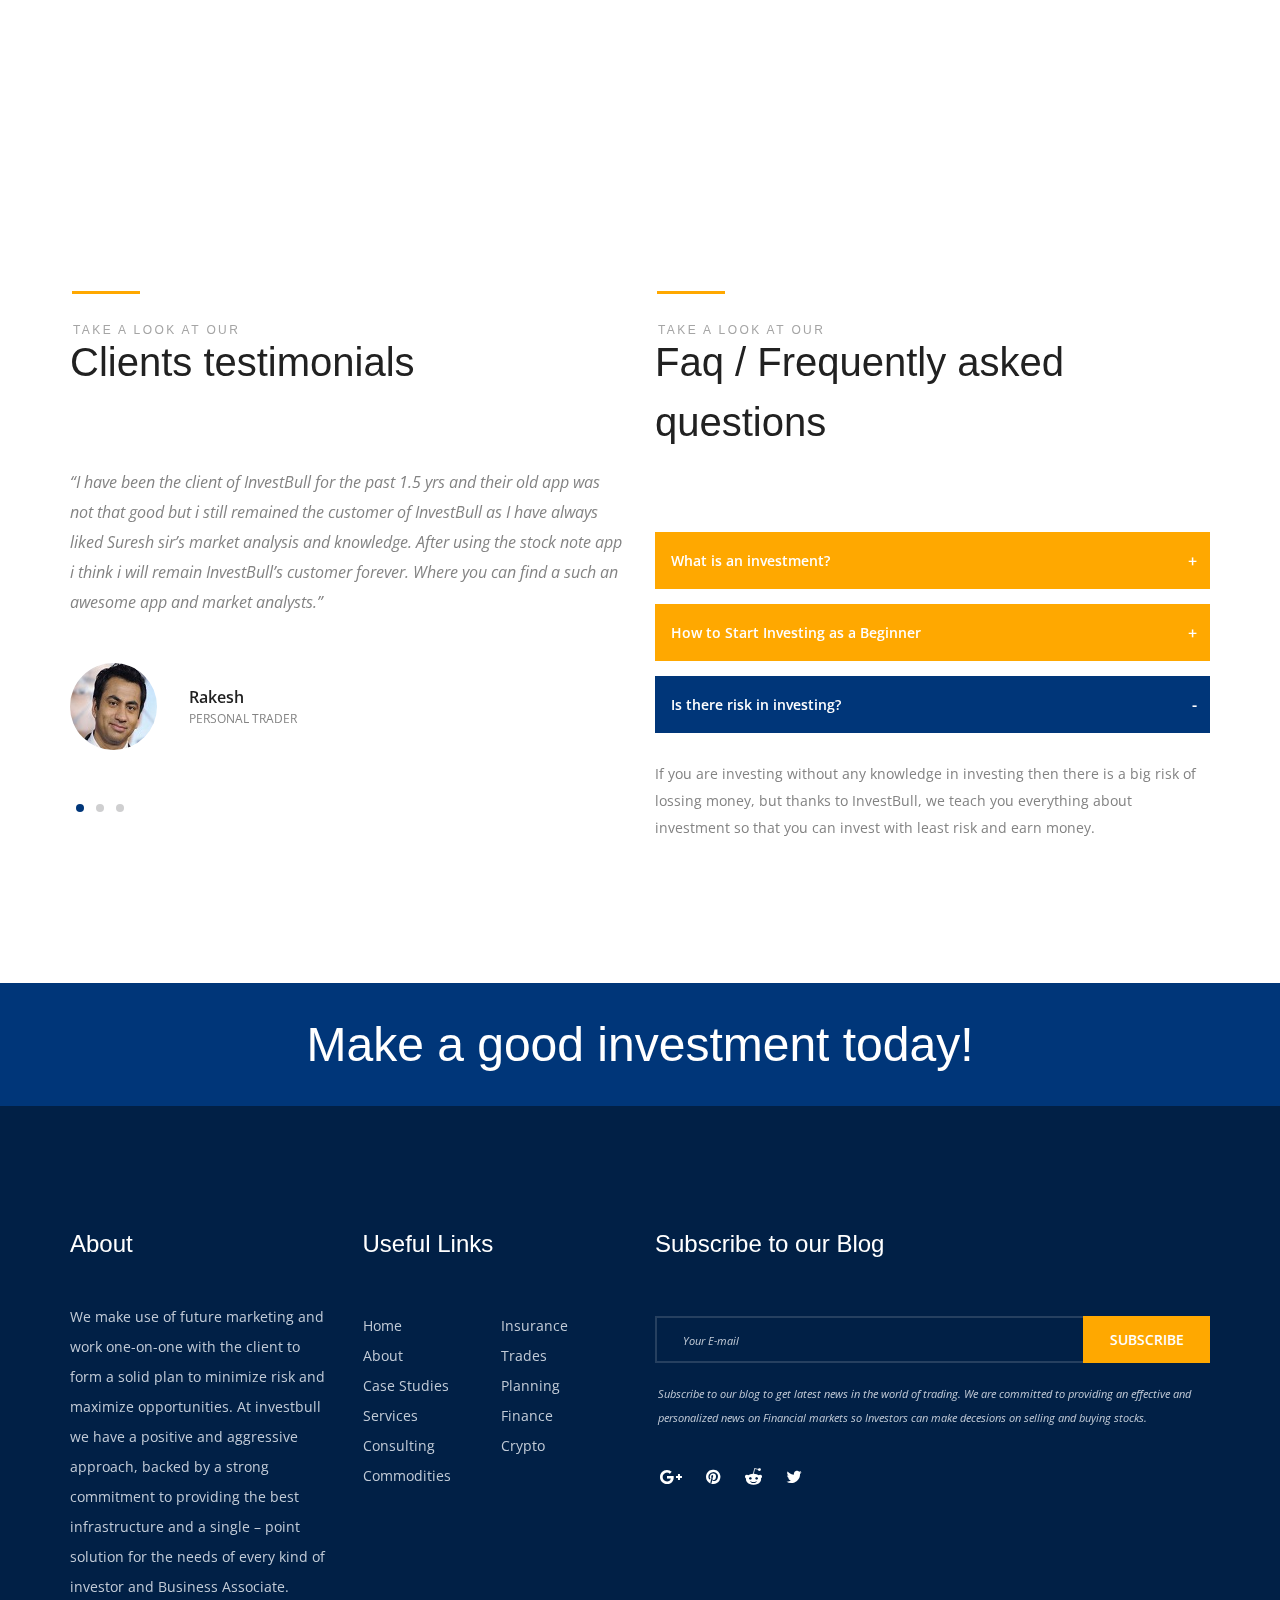
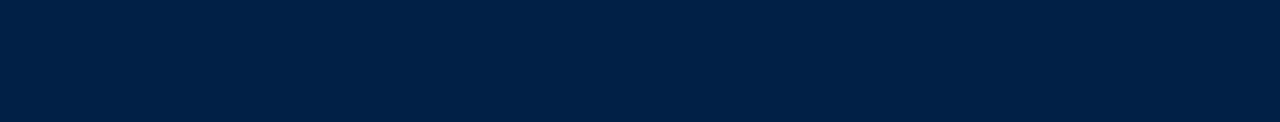
==== commit 0bbba82f: "Add files via upload" ====
--- a/about.html
+++ b/about.html
@@ -63,7 +63,7 @@
 								<div class="top_bar_content ml-auto">
 									<div class="main_menu_contact">
 										<div class="main_menu_phone"><img src="images/phone-call.svg" class="svg" alt=""><span>044 45493434</span></div>
-										<div class="main_menu_email"><img src="images/envelope.svg" class="svg" alt=""><span>info@InvestBull.in</span></div>
+										<div class="main_menu_email"><img src="images/envelope.svg" class="svg" alt=""><span>info@investbull.in</span></div>
 									</div>
 									<div class="main_menu_social">
 										<ul>
@@ -212,7 +212,7 @@
 					<div class="features_content">
 						<div class="section_title_container">
 							<div class="section_subtitle">take a look at our</div>
-							<div class="section_title">Why buy and sell Stocks with us?</div>
+							<div class="section_title">Little Bit About Us</div>
 							<div class="section_text">
 								<p>We are a full-service Sub-broker company started to make everyone a successful trader. 
 									Today we are a well-diversified financial services firm offering a wide range of financial products and services 
@@ -251,7 +251,7 @@
 				<div class="col">
 					<div class="section_title_container">
 						<div class="section_subtitle">take a look at our</div>
-						<div class="section_title">Why buy and sell Stocks with us?</div>
+						<div class="section_title">Milestone</div>
 						<div class="info_text">Enjoy flat fee per executed order across all segments. Save on brokerage and charges with cost-effective pricing plans and enjoy unlimited access to advanced research tools.</div>
 					</div>
 				</div>
@@ -261,7 +261,7 @@
 				<!-- Milestone -->
 				<div class="col-lg-3 milestone_col">
 					<div class="milestone">
-						<div class="milestone_counter" data-end-value="9">0</div>
+						<div class="milestone_counter" data-end-value="2">0</div>
 						<div class="milestone_content">
 							<div class="milestone_title">years of experience</div>
 							<div class="milestone_subtitle">More years to go</div>
@@ -272,7 +272,7 @@
 				<!-- Milestone -->
 				<div class="col-lg-3 milestone_col">
 					<div class="milestone">
-						<div class="milestone_counter" data-end-value="30">0</div>
+						<div class="milestone_counter" data-end-value="20">0</div>
 						<div class="milestone_content">
 							<div class="milestone_title">top advisors</div>
 							<div class="milestone_subtitle">The best in industry</div>
@@ -283,7 +283,7 @@
 				<!-- Milestone -->
 				<div class="col-lg-3 milestone_col">
 					<div class="milestone">
-						<div class="milestone_counter" data-end-value="10" data-sign-after="k">0</div>
+						<div class="milestone_counter" data-end-value="15" data-sign-after="">0</div>
 						<div class="milestone_content">
 							<div class="milestone_title">happy clients</div>
 							<div class="milestone_subtitle">Creating even more</div>
@@ -294,7 +294,7 @@
 				<!-- Milestone -->
 				<div class="col-lg-3 milestone_col">
 					<div class="milestone">
-						<div class="milestone_counter" data-end-value="58">0</div>
+						<div class="milestone_counter" data-end-value="10">0</div>
 						<div class="milestone_content">
 							<div class="milestone_title">new clients</div>
 							<div class="milestone_subtitle">Join us, Change life</div>
@@ -357,9 +357,9 @@
 									<div class="testimonial">
 										<div class="testimonial_text">“This is an excellent app for stock marketing and trading. This is a verry fast app for news alert on stocks. Users can place trades through the news story itself. I highly recommend this app for traders and business kinda people. Excellent InvestBull ...!!”</div>
 										<div class="testimonial_author">
-											<div class="testimonial_image"><img src="images/testimonials.jpg" alt=""></div>
+											<div class="testimonial_image"><img src="images/janvi.jpg" alt=""></div>
 											<div class="testimonial_content">
-												<div class="testimonial_name"><a href="#">Scott Dawkins</a></div>
+												<div class="testimonial_name"><a href="#">Janvi</a></div>
 												<div class="testimonial_title">personal trader</div>
 											</div>
 										</div>
--- a/styles/about.css
+++ b/styles/about.css
@@ -449,7 +449,8 @@
 }
 .logo_img img
 {
-	max-width: 175%;
+	max-width: 200%;
+	padding-bottom: 1rem;
 }
 .top_bar_content
 {
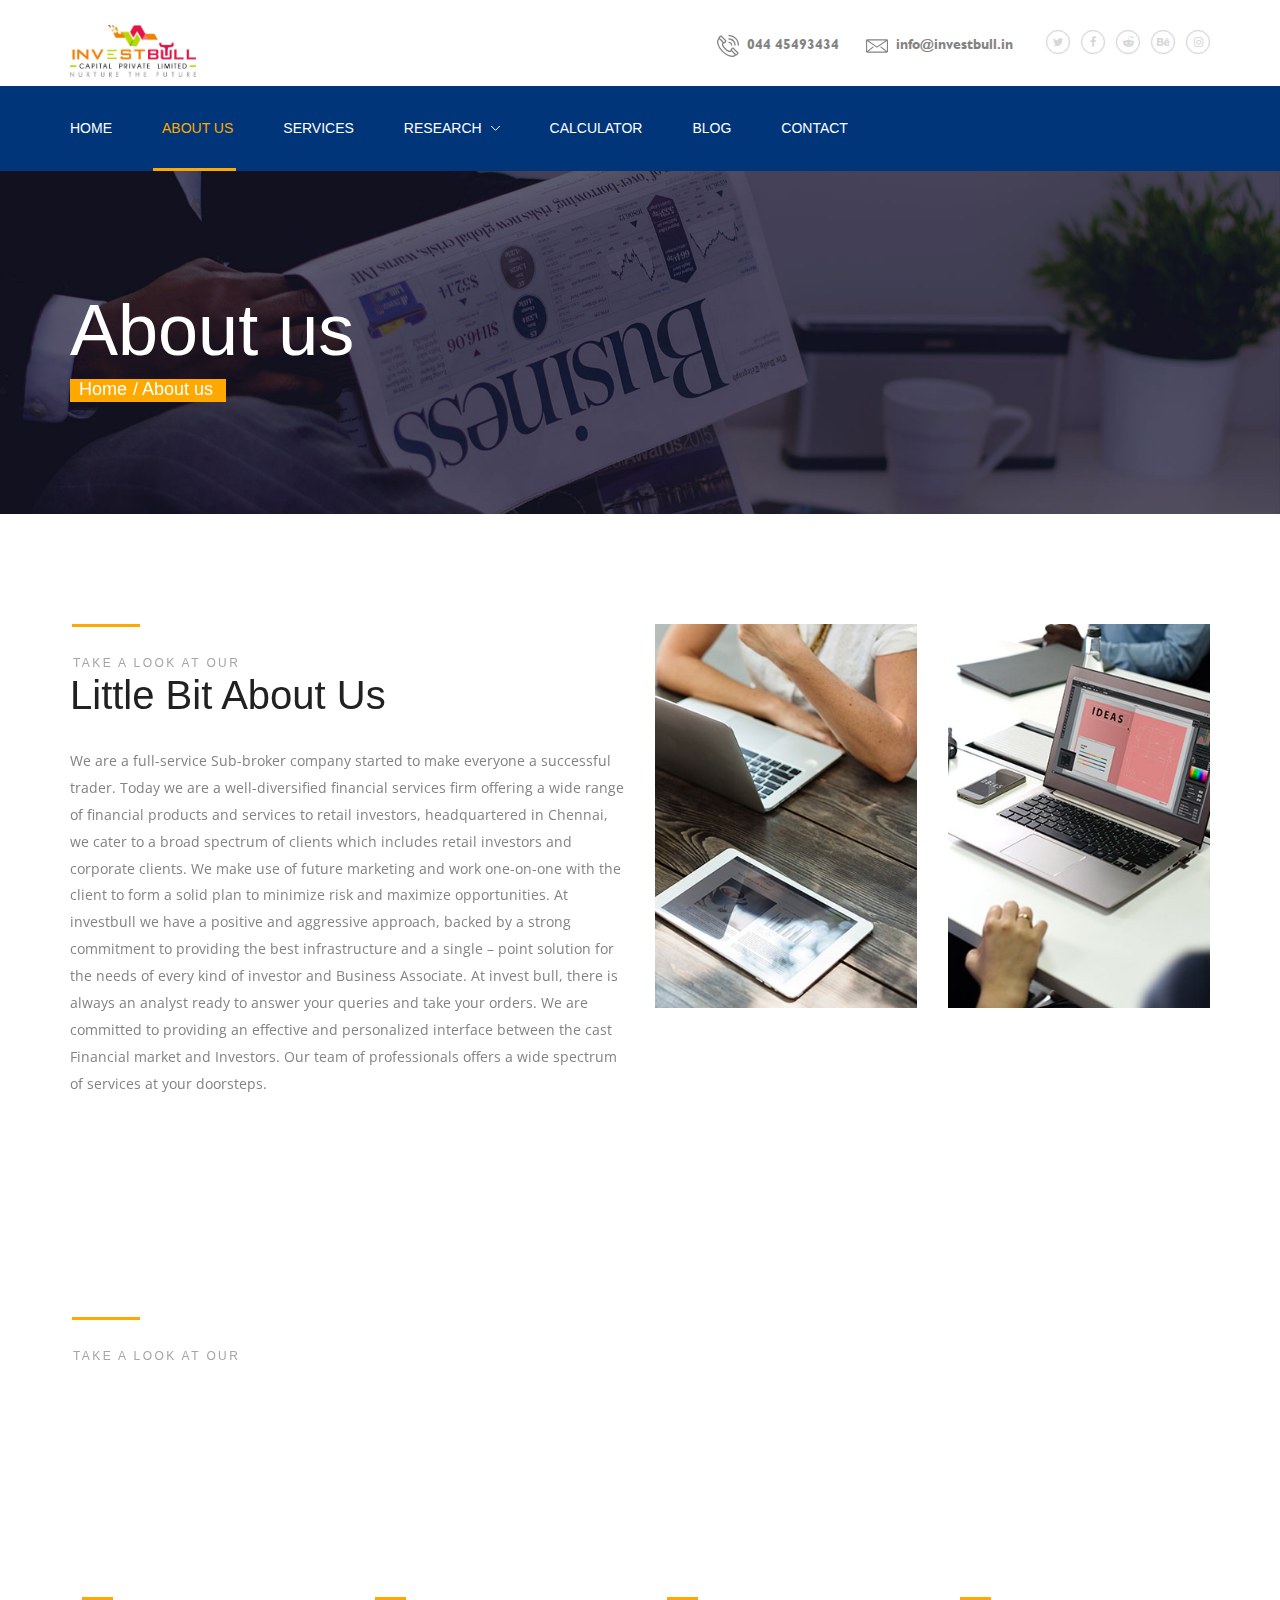
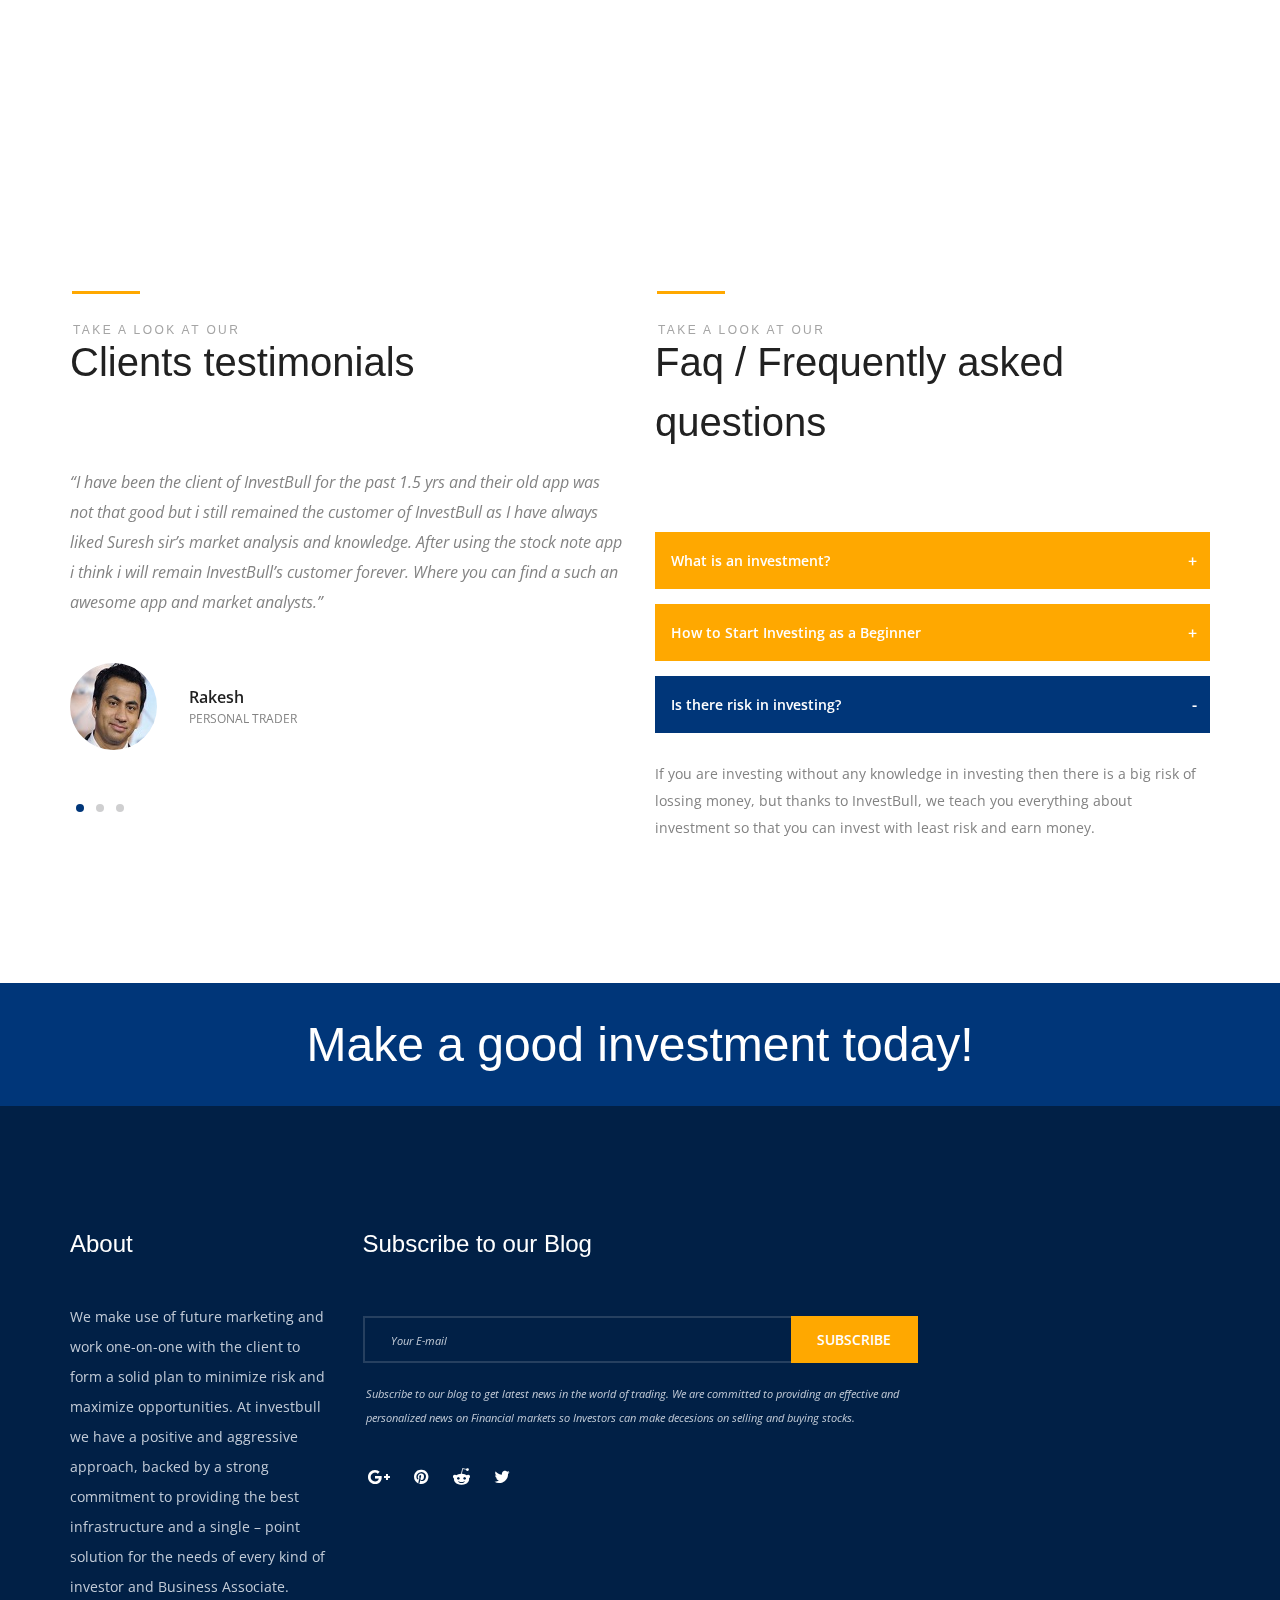
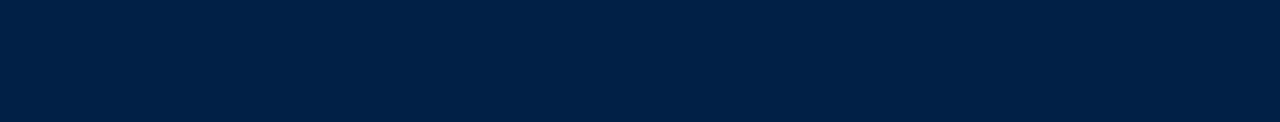
==== commit 20b9e8a2: "Add files via upload" ====
--- a/about.html
+++ b/about.html
@@ -84,124 +84,166 @@
 				</div>		
 			</div>
 
-			<!-- Main Menu -->
-			<div class="main_menu">
+		<!-- Main Menu -->
+		<div class="main_menu">
+			<div class="container">
+				<div class="row">
+					<div class="col">
+						<div class="main_menu_container d-flex flex-row align-items-center justify-content-start">
+							<div class="main_menu_content">
+								<ul class="main_menu_list">
+									<li class=" hassubs">
+										<a href="index.html">home</a>
+									
+									</li>
+									<li class="active hassubs"><a href="about.html">about us
+										
+									</a></li>
+									<li class="hassubs">
+										<a href="services.html">services
+											
+										</a>
+									
+									</li>
+									<li class="hassubs">
+										<a href="research.html">Research
+											<svg version="1.1" id="Layer_5" xmlns="http://www.w3.org/2000/svg" xmlns:xlink="http://www.w3.org/1999/xlink" x="0px" y="0px"
+												 width="9px" height="5px" viewBox="0 0 9 5" enable-background="new 0 0 9 5" xml:space="preserve">
+												<g>
+													<polyline class="arrow_d" fill="none" stroke="#FFFFFF" stroke-miterlimit="10" points="0.022,-0.178 4.5,4.331 9.091,-0.275 	"/>
+												</g>
+											</svg>
+										</a>
+										<ul>
+											<li><a href="research1.html">Daily Pivot levels
+												<svg version="1.1" id="Layer_6" xmlns="http://www.w3.org/2000/svg" xmlns:xlink="http://www.w3.org/1999/xlink" x="0px" y="0px"
+													 width="9px" height="5px" viewBox="0 0 9 5" enable-background="new 0 0 9 5" xml:space="preserve">
+													<g>
+														<polyline class="arrow_d" fill="none" stroke="#FFFFFF" stroke-miterlimit="10" points="0.022,-0.178 4.5,4.331 9.091,-0.275 	"/>
+													</g>
+												</svg>
+											</a></li>
+										
+										</ul>
+									</li>
+									<li class="hassubs">
+										<a href="calculator.html">Calculator
+											
+										</a>
+									
+									</li>
+								
+									<li><a href="news.html">blog
+										
+									</a></li>
+									<li><a href="contact.html">contact
+								
+									</a></li>
+								</ul>
+							</div>
+							<div class="main_menu_contact ml-auto">
+								<div class="main_menu_search">
+									<div class="main_menu_search_button">
+										
+									</div>
+									<div class="main_menu_search_content">
+										<form action="#">
+											<input class="search_input" type="search" placeholder="Keyword" required="required">
+										</form>
+									</div>
+								</div>
+							</div>
+						</div>
+					</div>
+				</div>
+			</div>
+		</div>
+
+		<!-- Menu -->
+
+		<div class="menu">
+			<div class="menu_register_login">
 				<div class="container">
 					<div class="row">
 						<div class="col">
-							<div class="main_menu_container d-flex flex-row align-items-center justify-content-start">
-								<div class="main_menu_content">
-									<ul class="main_menu_list">
-										<li class="hassubs">
-											<a href="index.html">home</a>
-										
-										</li>
-										<li class="active hassubs"><a href="about.html">about us
-											
-										</a></li>
-										<li class="hassubs">
-											<a href="services.html">services
-												
-											</a>
-										
-										</li>
-										<li class="hassubs">
-											<a href="calculator.html">Calculator
-												
-											</a>
-										
-										</li>
-									
-										<li><a href="news.html">blog
-											
-										</a></li>
-										<li><a href="contact.html">contact
-									
-										</a></li>
-									</ul>
-								</div>
-								<div class="main_menu_contact ml-auto">
-									<div class="main_menu_search">
-										<div class="main_menu_search_button">
-											
-										</div>
-										<div class="main_menu_search_content">
-											<form action="#">
-												<input class="search_input" type="search" placeholder="Keyword" required="required">
-											</form>
-										</div>
-									</div>
-								</div>
-							</div>
-						</div>
-					</div>
-				</div>
-			</div>
-
-			<!-- Menu -->
-
-			<div class="menu">
+							<div class="menu_register_login_content d-flex flex-row align-items-center justify-content-end">
+								<div class="register"><a href="http://kyc.profitmart.info:8004/onboard.aspx?type=2&branch=2893&fr=Sp28XR%2FTn68m05BToK0RbA%3D%3D">register</a></div>
+								<div class="login"><a href="http://kyc.profitmart.info:8004/onboard.aspx?type=2&branch=2893&fr=Sp28XR%2FTn68m05BToK0RbA%3D%3D">login</a></div>
+							</div>
+						</div>
+					</div>
+				</div>
+			
+			<ul class="menu_list">
+				<li class="menu_item">
+					<div class="container">
+						<div class="row">
+							<div class="col">
+								<a href="index.html">home</a>
+							</div>
+						</div>
+					</div>
+				</li>
+				<li class="menu_item">
+					<div class="container">
+						<div class="row">
+							<div class="col">
+								<a href="about.html">about us</a>
+							</div>
+						</div>
+					</div>
+				</li>
+				<li class="menu_item">
+					<div class="container">
+						<div class="row">
+							<div class="col">
+								<a href="services.html">services</a>
+							</div>
+						</div>
+					</div>
+				</li>
+				<li class="menu_item">
+					<div class="container">
+						<div class="row">
+							<div class="col">
+								<a href="research.html">Research</a>
+							</div>
+						</div>
+					</div>
+				</li>
+				<li class="menu_item">
+					<div class="container">
+						<div class="row">
+							<div class="col">
+								<a href="calculator.html">Calculator</a>
+							</div>
+						</div>
+					</div>
+				</li>
 				
-				<ul class="menu_list">
-					<li class="menu_item">
-						<div class="container">
-							<div class="row">
-								<div class="col">
-									<a href="index.html">home</a>
-								</div>
-							</div>
-						</div>
-					</li>
-					<li class="menu_item">
-						<div class="container">
-							<div class="row">
-								<div class="col">
-									<a href="about.html">about us</a>
-								</div>
-							</div>
-						</div>
-					</li>
-					<li class="menu_item">
-						<div class="container">
-							<div class="row">
-								<div class="col">
-									<a href="services.html">services</a>
-								</div>
-							</div>
-						</div>
-					</li>
-					<li class="menu_item">
-						<div class="container">
-							<div class="row">
-								<div class="col">
-									<a href="calculator.html">Calculator</a>
-								</div>
-							</div>
-						</div>
-					</li>
-					
-					<li class="menu_item">
-						<div class="container">
-							<div class="row">
-								<div class="col">
-									<a href="news.html">blog</a>
-								</div>
-							</div>
-						</div>
-					</li>
-					<li class="menu_item">
-						<div class="container">
-							<div class="row">
-								<div class="col">
-									<a href="contact.html">contact</a>
-								</div>
-							</div>
-						</div>
-					</li>
-				</ul>
-			</div>
-		</header>
-	</div>
+				<li class="menu_item">
+					<div class="container">
+						<div class="row">
+							<div class="col">
+								<a href="news.html">blog</a>
+							</div>
+						</div>
+					</div>
+				</li>
+				<li class="menu_item">
+					<div class="container">
+						<div class="row">
+							<div class="col">
+								<a href="contact.html">contact</a>
+							</div>
+						</div>
+					</div>
+				</li>
+			</ul>
+		</div>
+	</header>
+</div>
+
 	
 	<!-- Features -->
 
@@ -446,25 +488,7 @@
 					</div>
 				</div>
 
-				<!-- Footer Column -->
-				<div class="col-lg-3 footer_col">
-					<div class="footer_links">
-						<div class="footer_title">Useful Links</div>
-						<ul>
-							<li><a href="#">Home</a></li>
-							<li><a href="#">About</a></li>
-							<li><a href="#">Case Studies</a></li>
-							<li><a href="#">Services</a></li>
-							<li><a href="#">Consulting</a></li>
-							<li><a href="#">Commodities</a></li>
-							<li><a href="#">Insurance</a></li>
-							<li><a href="#">Trades</a></li>
-							<li><a href="#">Planning</a></li>
-							<li><a href="#">Finance</a></li>
-							<li><a href="#">Crypto</a></li>
-						</ul>
-					</div>
-				</div>
+				
 
 				<!-- Footer Column -->
 				<div class="col-lg-6 footer_col">
--- a/styles/about.css
+++ b/styles/about.css
@@ -1543,4 +1543,13 @@
 .calculator{
     text-align: center;
     padding-top: 3rem;
+}
+.Blog-Update{
+	padding: 4rem 15rem 5rem 15rem;
+	
+}
+.blog-head{
+	color: black;
+	padding-bottom: 3rem;
+	font-family: 'gill', sans-serif;
 }--- a/styles/about_responsive.css
+++ b/styles/about_responsive.css
@@ -197,8 +197,8 @@
 	}
 	.logo_img
 	{
-		top: -8px;
-		width: 50px;
+		top: -1.5rem;
+		width: 13.95rem;
 	}
 	.burger
 	{
@@ -213,12 +213,38 @@
 	{
 		display: none !important;
 	}
+	.home_slider_content
+	{
+		width: 510px;
+	}
+	.home_slider_content h1
+	{
+		font-size: 48px;
+	}
+	.home_slider_text
+	{
+		width: 100%;
+	}
 	.cta_text a
 	{
 		font-size: 28px;
 	}
-	.calculator{
-		width: auto;
+	.service
+	{
+		width: 100%;
+		margin-right: 0px;
+	}
+	.service:nth-child(3n+3)
+	{
+		margin-right: 0px;
+	}
+	.service:nth-child(even)
+	{
+		margin-right: 0px;
+	}
+	.map_contact
+	{
+		display: none;
 	}
 }
 
@@ -246,22 +272,21 @@
 	{
 		margin-left: 12px;
 	}
-	.home_content
-	{
-		height: 372px;
-	}
-	.home_title
-	{
-	    font-size: 24px;
-	}
-	.home_breadcrumbs
-	{
-		margin-top: 16px;
-	}
-	.home_breadcrumbs ul li a,
-	.home_breadcrumbs ul li
-	{
-		font-size: 16px;
+	.home_slider_content
+	{
+		width: calc(100vw - 45px);
+		padding-top: 30px;
+		padding-bottom: 30px;
+		padding-left: 20px;
+		padding-right: 15px;
+	}
+	.home_slider_content h1
+	{
+		font-size: 36px;
+	}
+	.home_slider_text
+	{
+		font-size: 14px;
 	}
 	.link_button
 	{
@@ -292,36 +317,50 @@
 	{
 		font-size: 28px;
 	}
-	.section_subtitle
+	.features_subtitle
 	{
 		font-size: 10px;
 	}
-	.features_image_1
-	{
-		width: calc((100% - 15px) / 2);
-		margin-right: 15px;
-	}
-	.features_image_2
-	{
-		width: calc((100% - 15px) / 2);
-	}
-	.milestone_counter
-	{
-		font-size: 56px;
-	}
-	.milestone_title,
-	.milestone_subtitle,
-	.info_text
-	{
-		font-size: 12px;
-	}
-	.testimonial_text
-	{
-		font-size: 12px;
-	}
-	.accordion div
-	{
-		font-size: 13px;
+	.features_item_title,
+	.features_title
+	{
+		font-size: 28px;
+	}
+	.features_text
+	{
+		font-size: 14px;
+	}
+	.cta_text a
+	{
+		font-size: 24px;
+	}
+	.service
+	{
+		padding-left: 20px;
+	}
+	.system_content,
+	.info_content
+	{
+		padding-left: 15px;
+		padding-right: 15px;
+	}
+	.info_items
+	{
+		padding-left: 15px;
+	}
+	.system_subtitle,
+	.info_subtitle
+	{
+		font-size: 10px;
+	}
+	.system_title,
+	.info_title
+	{
+		font-size: 28px;
+	}
+	.google_map
+	{
+		height: 50vh;
 	}
 	.footer_links ul li a
 	{
@@ -337,53 +376,97 @@
 		height: 36px;
 		font-size: 10px;
 	}
+	.Blog-Update{
+		padding: 2rem 5rem 2rem 5rem;
+		
+	}
+	.blog-head{
+		color: black;
+		padding-bottom: 3rem;
+		font-family: 'gill', sans-serif;
+	}
+}
+
+
+/************
+11. 539px
+************/
+
+@media only screen and (max-width: 539px)
+{
+	
+
+.calculator{
+	width: auto;
+
+}
+.Blog-Update{
+	padding: 2rem 5rem 2rem 5rem;
+	
+}
+.blog-head{
+	color: black;
+	padding-bottom: 3rem;
+	font-family: 'gill', sans-serif;
+}
+}
+/************
+12. 480px
+************/
+
+@media only screen and (max-width: 480px)
+{
 	.calculator{
 		width: auto;
 	}
-}
-
-/************
-11. 539px
-************/
-
-@media only screen and (max-width: 539px)
-{
-	
-
-.calculator{
-	width: auto;
-}
-}
-/************
-12. 480px
-************/
-
-@media only screen and (max-width: 480px)
-{
+	.Blog-Update{
+		padding: 2rem 5rem 2rem 5rem;
+		
+	}
+	.blog-head{
+		color: black;
+		padding-bottom: 3rem;
+		font-family: 'gill', sans-serif;
+	}
+}
+
+/************
+13. 479px
+************/
+
+@media only screen and (max-width: 479px)
+{
+	h1{font-size: 24px;}
+
 	.calculator{
 		width: auto;
 	}
-}
-
-/************
-13. 479px
-************/
-
-@media only screen and (max-width: 479px)
-{
-	h1{font-size: 24px;}
-
+	.Blog-Update{
+		padding: 2rem 5rem 2rem 5rem;
+		
+	}
+	.blog-head{
+		color: black;
+		padding-bottom: 3rem;
+		font-family: 'gill', sans-serif;
+	}
+}
+/************
+14. 400px
+************/
+
+@media only screen and (max-width: 400px)
+{
 	.calculator{
 		width: auto;
 	}
-}
-/************
-14. 400px
-************/
-
-@media only screen and (max-width: 400px)
-{
-	.calculator{
-		width: auto;
+	.Blog-Update{
+		padding: 2rem 5rem 2rem 5rem;
+		
+	}
+	.blog-head{
+		color: black;
+		padding-bottom: 3rem;
+		font-family: 'gill', sans-serif;
 	}
 }